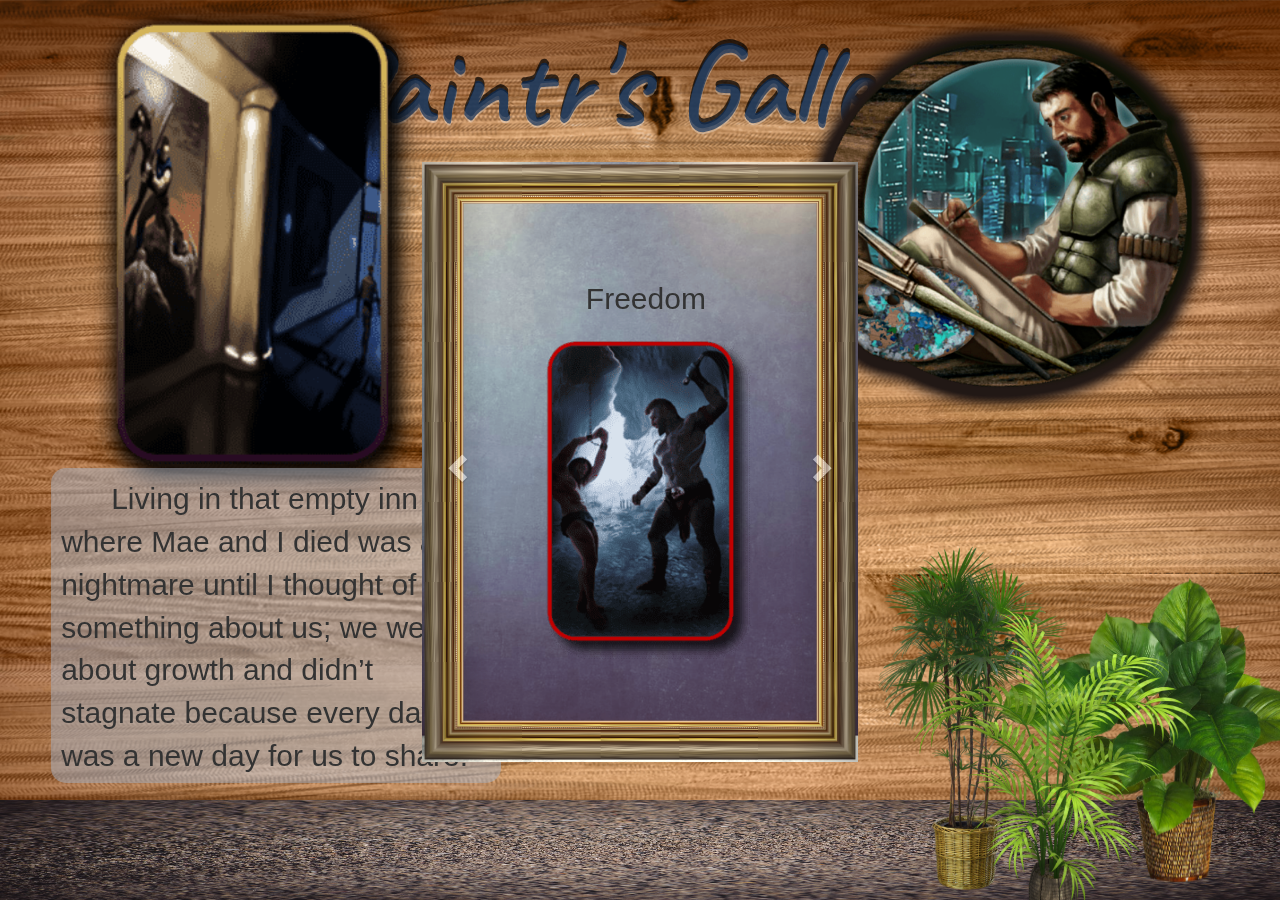
==== index.html @ 75ba1389 "Rename gallery.html to index.html" ====
<!DOCTYPE html>
<html>

<head>
    <title>Paintr's Gallery</title>

    <!-- Latest compiled and minified CSS -->
    <link rel="stylesheet" href="https://maxcdn.bootstrapcdn.com/bootstrap/3.4.1/css/bootstrap.min.css">

    <!-- SHELBYTE CODE CSS -->
    <link rel="stylesheet" href="gallery.css">

    <!-- jQuery library -->
    <script src="https://ajax.googleapis.com/ajax/libs/jquery/3.5.1/jquery.min.js"></script>

    <!-- Latest compiled JavaScript -->
    <script src="https://maxcdn.bootstrapcdn.com/bootstrap/3.4.1/js/bootstrap.min.js"></script>

    <!-- Google Fonts -->
    <link rel="preconnect" href="https://fonts.googleapis.com">
    <link rel="preconnect" href="https://fonts.gstatic.com" crossorigin>
    <link href="https://fonts.googleapis.com/css2?family=Caveat&display=swap" rel="stylesheet">

    <!-- TRADERSHAND FONTS -->
    <link rel="stylesheet" href="font.css">

    <!-- SHELBYTE CODE JS-->
    <script src="gallery.js"></script>
</head>

<body>
    <div class="container" id="floor">
        <div class="row" id="headerrow">
            <div class="engraving">
                <div id='header'>
                    <h1>Paintr's Gallery</h1>
                </div>
            </div>

            <div id="paintr">
                <img src="images/paintrinset.png" id="Paintr">
            </div>
        </div>

        <div class="row">

            <div class="col">
                <div id="Kadiza">
                    <img src="art/Kadizafull.png" id="KadizaImg">
                </div>
            </div>

            <div class="col">

                <img src="art/The_Gallery.png" id="TheGallery">
            </div>


            <div class="col">

                <div id="gallerytext">

                    <p> Living in that empty inn where Mae and I died was a nightmare until I thought of something about
                        us;
                        we
                        were
                        about growth and didn’t stagnate because every day was a new day for us to share. We lived in
                        the
                        moment;
                        the past was a memory and there was no promise of the future. Life was exciting and our love was
                        ecstasy. I
                        couldn’t let that die so I turned the inn where we died into a gallery… a light for Mae in the
                        darkness,
                        a
                        place of memory and life.</p>
                </div>

                <div id="gallerycarousel">

                    <!-- Slideshow container -->
                    <div id="myCarousel" class="carousel slide clearfix" data-ride="carousel">
                        <!-- Indicators -->
                        <div class="carousel-indicators">
                            <!--<div data-target="#myCarousel" data-slide-to="0" class="active"></div>
                        <div data-target="#myCarousel" data-slide-to="1"></div>
                        <div data-target="#myCarousel" data-slide-to="2"></div>-->
                        </div>

                        <!-- Wrapper for slides -->
                        <div class="carousel-inner">

                            <div class="item active">
                                <h2>Freedom</h2>
                                <img src="art/Freedom.png" alt="New York">
                                <div class="carousel-text">
                                    <h2>Freedom</h2>
                                    <p>There was a particular handler called Vardoc who picked me out as his special pet
                                        and
                                        I
                                        was
                                        the first to try out his newest instruments of pain. We’d been locked in a
                                        contest
                                        for
                                        years; he kept trying to break me and I wouldn’t give him the satisfaction.</p>
                                </div>
                            </div>

                            <div class="item">
                                <img src="art/Rage.png" alt="New York">
                                <div class="carousel-text">
                                    <h2>Rage</h2>
                                    <p>That night, I dreamed of the caves again. I was standing over a dead man with his
                                        bloody
                                        head
                                        in my hand. I picked it up and walked away with a deep sense of an injustice
                                        repaid.
                                    </p>

                                    <p>The dream haunted me for days and, when I could, I put it on canvas.</p>
                                </div>
                            </div>

                            <div class="item">

                                <img src="art/Alone.png" alt="Chicago">

                                <div class="carousel-text">
                                    <h2>Alone</h2>
                                    <p>We were pulling back in teams of two after a raid on a village and I wondered
                                        aloud,
                                        “Why
                                        do
                                        they fight?” I wasn’t expecting an answer but my partner drew close, “Perhaps to
                                        protect
                                        their homes.” I didn’t understand, “Home?” She glanced at me with sadness in her
                                        eyes,
                                        “Home
                                        is your family.” I still didn’t understand, “Family?” “Those you love.” “Love?”
                                        We
                                        walked on
                                        in thoughtful silence for a moment and her eyes were distant when she answered
                                        quietly,
                                        “It’s something worth dying for.” We continued walking then she paused and put a
                                        hand on
                                        my
                                        shoulder, “Worth living for.”</p>
                                </div>
                            </div>

                            <div class="item">
                                <img src="art/War.png" alt="New York">
                                <div class="carousel-text">
                                    <h2>War</h2>
                                    <p>A man was sitting next to me staring into his knife and I was wondering what he
                                        was
                                        seeing in
                                        it when he brought it up as if in salute; etched into the polished metal was an
                                        image of
                                        a
                                        woman. It was then that I saw the deep cut in his side, a deadly wound. I looked
                                        around
                                        for
                                        a medic because it looked like there was still time to save him but help was
                                        nowhere
                                        in
                                        sight. He was hanging on to life with all he had and the sad hunger in his eyes
                                        as
                                        he
                                        stared
                                        into his blade helped me understand what a warrior-slave told me once about
                                        love;
                                        the
                                        dying
                                        man was living for his mate.</p>
                                </div>
                            </div>

                            <div class="item">
                                <img src="art/Search.png" alt="New York">
                                <div class="carousel-text">
                                    <h2>Search</h2>
                                    <p>I was mercing on an ice world and the fighting was going against us. I lay for
                                        cover
                                        beside a
                                        dying man who spoke of home, a woman waiting for him and their dreams. There
                                        were
                                        tears
                                        in
                                        his eyes; I didn’t understand, “Why do you cry?” “Because she will when I don’t
                                        come
                                        home.”
                                        “Why?” “We love each other,” he whispered. When he died I took his head even
                                        though
                                        he
                                        wasn’t my kill and every night while we were on that planet I sat in my tent
                                        staring
                                        at
                                        his
                                        face, remembering the need in his eyes. I began to long for something in my life
                                        that I
                                        could care about, that would make me hunger for life more than I hungered to
                                        kill.
                                    </p>
                                </div>
                            </div>

                            <div class="item">
                                <img src="art/Strange_Days.png" alt="New York">
                                <div class="carousel-text">
                                    <h2>Strange Days</h2>
                                    <p>The Akkina learned fast and, within a month, I had a fighting force that repelled
                                        the
                                        invaders with minimal loss of life. The night the last invading ship left, fires
                                        were
                                        lit
                                        all around the world and the celebration began. Wine was passed around and, as
                                        the
                                        Akkina
                                        were singing and dancing, I started feeling strange, like I was being watched.
                                        Voices
                                        whispered in my head that I almost understood and, when I fell asleep, I drifted
                                        into a
                                        dream.</p>

                                    <p>Ships in the sky...</p>

                                    <p>People drop from them on ropes.</p>

                                    <p>Warriors with Galach eyes fight before a grove of trees.</p>

                                    <p>The fallen are taken up into the ships and flown away.</p>
                                </div>
                            </div>

                            <div class="item">
                                <img src="art/Flying.png" alt="New York">
                                <div class="carousel-text">
                                    <h2>Flying</h2>
                                    <p>I took to The Raptor and traveled. I didn’t care where I went or what I did as
                                        long
                                        as I
                                        was
                                        as far away from that fraggin’ old man as I could get. I visited many worlds
                                        with
                                        one
                                        question in mind, “Could I care for this land enough to die for it?” Many places
                                        touched
                                        me
                                        but none changed my life. I met many women; some made me wonder if I could make
                                        a
                                        home
                                        with
                                        them but I found no one I would share my life with.</p>
                                </div>
                            </div>

                            <div class="item">
                                <img src="art/Hunger.png" alt="New York">
                                <div class="carousel-text">
                                    <h2>Hunger</h2>
                                    <p>Endless water...</p>

                                    <p>The boat calls and I struggle to wait for the presence. Its call grows in
                                        intensity
                                        until
                                        it
                                        becomes too strong to resist. I start for the boat then an overpowering hunger
                                        makes
                                        me
                                        hesitate. I wait, watching for the presence to show itself as I fight the boat’s
                                        pull. A
                                        man
                                        appears in the distance, too far to see clearly. As he approaches I’m drawn to
                                        him.
                                        I’m
                                        torn, him... the boat... the need to hold myself together. When he’s close
                                        enough I
                                        look
                                        at
                                        him carefully. I’ll never forget him.</p>
                                </div>
                            </div>

                            <div class="item">
                                <img src="art/Much_to_Do.png" alt="New York">
                                <div class="carousel-text">
                                    <h2>Much to Do</h2>
                                    <p>“Elen Tolit is a slaver world, the greatest.” I got to the point, “Ever sold to
                                        Septra?”
                                        His
                                        suspicion returned, “Why?” I gave him a greedy look, “I hear they pay top for
                                        fighters.”
                                        The
                                        hardness left his eyes and he returned my avaricious smile, “We’ve grown rich
                                        off
                                        Septra.”
                                    </p>

                                    <p>When the slaving party went out I killed them and the crew, cut off the heads of
                                        everyone
                                        with red eyes and piled them up outside their ship.</p>
                                </div>
                            </div>

                            <div class="item">
                                <img src="art/Moonpath.png" alt="New York">
                                <div class="carousel-text">
                                    <h2>Moonpath</h2>
                                    <p>We walked together in silence then, after a time, I asked her where we were
                                        going.
                                        Her
                                        gaze
                                        was beyond the horizon when she murmured, “Following the moonpath.” We walked
                                        with
                                        our
                                        thoughts, following the track of the moon along a wooded path, until we came to
                                        a
                                        beach
                                        where the warm moonglow laid out an amber blanket on the sand and played in the
                                        water.
                                        Mae
                                        dropped her clothes and waded through the radiance until it covered her
                                        shoulders; I
                                        went to
                                        her. Her honey-gold hair flowed around us and her limpid, sea-grey eyes shone in
                                        the
                                        soft
                                        gilded light. I gently wrapped my arms around her, turned a deaf ear to my fears
                                        and
                                        whispered, “Mae, I love you.” She pressed her soft, warm lips against mine and
                                        murmured,
                                        “You are my love, Paintr.” I felt a sense of belonging... oneness... completion.
                                        The
                                        stars
                                        sang with my heart.</p>
                                </div>
                            </div>

                            <div class="item">
                                <img src="art/Retribution.png" alt="New York">
                                <div class="carousel-text">
                                    <h2>Retribution</h2>
                                    <p>That night, I dreamed of the caves again. I was standing over a dead man with his
                                        bloody
                                        head
                                        in my hand. I picked it up and walked away with a deep sense of an injustice
                                        repaid.
                                    </p>

                                    <p>The dream haunted me for days and, when I could, I put it on canvas.</p>
                                </div>
                            </div>

                            <div class="item">
                                <img src="art/Revenge.png" alt="New York">
                                <div class="carousel-text">
                                    <h2>Revenge</h2>
                                    <p>...that night, I had a haunting dream. The man and woman from the med unit were
                                        surrounded by
                                        a group of armed people with blood-red eyes. They were outnumbered in the fight
                                        that
                                        started, the woman fell and her sword flew up into the air. When the man saw the
                                        sword
                                        he
                                        cut his way to her side and was killed, too.</p>

                                    <p>When I woke up I went to the studio and painted the disturbing dream and I was
                                        proud
                                        to
                                        sign
                                        it Catamount because it was my best work yet.</p>
                                </div>
                            </div>

                            <div class="item">
                                <img src="art/Birth_of_Freedom.png" alt="New York">
                                <div class="carousel-text">
                                    <h2>Birth of Freedom</h2>
                                    <p>"I heard guards talking outside the warrior’s door. “What about this one?” one of
                                        them
                                        asked.
                                        The other voice answered, “No, runt. Next.” I didn’t have to see who was
                                        talking; I
                                        knew
                                        Vardoc’s voice all too well. A moment later I heard a shout from your mate’s
                                        cell,
                                        “Get
                                        out,
                                        scum!” Vardoc growled, “I choose, I get.” I barely heard her say, “Touch me and
                                        die.” It
                                        got
                                        quiet then I heard Vardoc howl in pain and after, the snap of his whip. I didn’t
                                        hear a
                                        sound from her while the whip kept cracking then she shouted, “We are
                                        Galloglach!”
                                        Shortly
                                        after, Vardoc was talking with someone outside her door. The new voice asked why
                                        the
                                        warrior
                                        woman was dead and Vardoc answered, “She try kill me; I kill her.”‘“</p>
                                </div>
                            </div>

                            <div class="item">
                                <img src="art/Abyss.png" alt="Chania">
                                <div class="carousel-text">
                                    <h2>Abyss</h2>
                                    <p>I run through blood-slick tunnels searching for Vardoc’s whip. Hands reach out
                                        from
                                        the
                                        rock,
                                        clawing at me, and faces push out of them, screaming. I come to a dead end and
                                        can’t
                                        turn
                                        back because the grasping hands tear at me and pin me against the wall. I break
                                        free
                                        of
                                        them
                                        and start to climb. The hands keep pulling at me but I keep going. Blood from my
                                        torn
                                        hands
                                        runs down my arm and drips into my eyes but I don’t stop until I can no longer
                                        hold
                                        on.
                                        I
                                        find a ledge to rest on and the hands stop reaching for me. I hear a sound and
                                        someone
                                        falls
                                        past me.</p>

                                    <p>I stare down into Mae’s sad, grey eyes until she’s swallowed up by the dark
                                        abyss.
                                    </p>
                                </div>
                            </div>

                            <div class="item">
                                <img src="art/Strange_Brew.png" alt="New York">
                                <div class="carousel-text">
                                    <h2>Strange Brew</h2>
                                    <p>“She’ll grow old while you remain unchanged. She’ll die and you’ll continue to
                                        live
                                        on.”
                                        “Or
                                        she could take the potion too,” I murmured. I didn’t need to think about it, I
                                        needed
                                        Mae,
                                        “Give it to me.”</p>

                                    <p>I stand on the shore of the Otherworld and when I feel the pull of the boat I’m
                                        torn
                                        away. I
                                        fight for focus as images fly past me, then I fall into madness.</p>

                                    <p>~ ∴ ~</p>

                                    <p>I awake to a dream of war. The enemy is a horror... brutal, reeking of death. One
                                        war
                                        follows
                                        another. I’m swept away in an eternity of bloodshed and my mind struggles for a
                                        hold
                                        on
                                        reality.</p>

                                    <p>~ ∴ ~</p>

                                    <p>Mae’s beautiful grey eyes fill my vision but there is no recognition in them.</p>
                                </div>
                            </div>









                            <div class="item">
                                <img src="art/Freedoms_End.png" alt="New York">
                                <div class="carousel-text">
                                    <h2>Freedom's End</h2>
                                    <p>“Sáraigh, what if we lose each other?” she asked with an agonized whisper. With
                                        promise
                                        in my
                                        voice and my eyes I said, “I had a dream…”</p>

                                    <p>I don’t know how long I sail that still sea; the sun doesn’t move and the sea
                                        doesn’t
                                        change.... then I hear water crashing on rocks. It’s too dark to see them and I
                                        think I
                                        might run up on them. Suddenly, a distant light pierces the darkness. I wonder
                                        if
                                        it’s a
                                        beacon and make for it...</p>

                                    <p>...Mae rested her head on my shoulder and I wrapped my arms around her with a
                                        whispered,
                                        “No
                                        matter what happens, love, even death can’t keep us apart… I will always look
                                        for
                                        you
                                        and I
                                        will always find you. We are one you and I.”</p>
                                </div>
                            </div>

                        </div>

                        <!-- Left and right controls -->
                        <a class="left carousel-control" href="#myCarousel" data-slide="prev">
                            <span class="glyphicon glyphicon-chevron-left"></span>
                            <span class="sr-only">Previous</span>
                        </a>
                        <a class="right carousel-control" href="#myCarousel" data-slide="next">
                            <span class="glyphicon glyphicon-chevron-right"></span>
                            <span class="sr-only">Next</span>
                        </a>
                    </div>
                </div>


            </div>

            <div id="col">
                <div id="plants">
                    <img src="images/kisspng-albizia-julibrissin-leaf-plant-philodendron-bipinn-potted-plants-5a74284620d6e3.8761789815175619261345.png" id="galleryplant1">
                    <img src="images/kisspng-flowerpot-houseplant-garden-potted-palm-trees-5a6b81b8e30374.3594381415169950009299.png" id="galleryplant2">
                    <img src="images/kisspng-houseplant-flowerpot-indoor-potted-plants-5a70ffb992d696.1681502415173549376015.png" id="galleryplant3">
                </div>
            </div>





        </div>

    </div>


</body>

</html>
---- gallery.css ----
/* FONTS */


@font-face {
  font-family: 'Aladin';
  src: url('http://tradershand.com/fonts/Aladin-Regular.eot');
  src: url('http://tradershand.com/fonts/Aladin-Regular.eot?#iefix') format('embedded-opentype'),
      url('http://tradershand.com/fonts/Aladin-Regular.woff2') format('woff2'),
      url('http://tradershand.com/fonts/Aladin-Regular.woff') format('woff'),
      url('http://tradershand.com/fonts/Aladin-Regular.ttf') format('truetype'),
      url('http://tradershand.com/fonts/Aladin-Regular.svg#Aladin-Regular') format('svg');
  font-weight: normal;
  font-style: normal;
  font-display: swap;
}

@font-face {
  font-family: 'Amali';
  src: url('http://tradershand.com/fonts/Amali.eot');
  src: url('http://tradershand.com/fonts/Amali.eot?#iefix') format('embedded-opentype'),
      url('http://tradershand.com/fonts/Amali.woff2') format('woff2'),
      url('http://tradershand.com/fonts/Amali.woff') format('woff'),
      url('http://tradershand.com/fonts/Amali.ttf') format('truetype'),
      url('http://tradershand.com/fonts/Amali.svg#Amali') format('svg');
  font-weight: normal;
  font-style: normal;
  font-display: swap;
}

@font-face {
  font-family: 'Annie Use Your Telescope';
  src: url('http://tradershand.com/fonts/AnnieUseYourTelescope-Regular.eot');
  src: url('http://tradershand.com/fonts/AnnieUseYourTelescope-Regular.eot?#iefix') format('embedded-opentype'),
      url('http://tradershand.com/fonts/AnnieUseYourTelescope-Regular.woff2') format('woff2'),
      url('http://tradershand.com/fonts/AnnieUseYourTelescope-Regular.woff') format('woff'),
      url('http://tradershand.com/fonts/AnnieUseYourTelescope-Regular.ttf') format('truetype'),
      url('http://tradershand.com/fonts/AnnieUseYourTelescope-Regular.svg#AnnieUseYourTelescope-Regular') format('svg');
  font-weight: normal;
  font-style: normal;
  font-display: swap;
}

@font-face {
  font-family: 'Austina';
  src: url('http://tradershand.com/fonts/Austina.eot');
  src: url('http://tradershand.com/fonts/Austina.eot?#iefix') format('embedded-opentype'),
      url('http://tradershand.com/fonts/Austina.woff2') format('woff2'),
      url('http://tradershand.com/fonts/Austina.woff') format('woff'),
      url('http://tradershand.com/fonts/Austina.ttf') format('truetype'),
      url('http://tradershand.com/fonts/Austina.svg#Austina') format('svg');
  font-weight: normal;
  font-style: normal;
  font-display: swap;
}

@font-face {
  font-family: 'Baskervville';
  src: url('http://tradershand.com/fonts/Baskervville-Regular.eot');
  src: url('http://tradershand.com/fonts/Baskervville-Regular.eot?#iefix') format('embedded-opentype'),
      url('http://tradershand.com/fonts/Baskervville-Regular.woff2') format('woff2'),
      url('http://tradershand.com/fonts/Baskervville-Regular.woff') format('woff'),
      url('http://tradershand.com/fonts/Baskervville-Regular.ttf') format('truetype'),
      url('http://tradershand.com/fonts/Baskervville-Regular.svg#Baskervville-Regular') format('svg');
  font-weight: normal;
  font-style: normal;
  font-display: swap;
}

@font-face {
  font-family: 'Cambridge';
  src: url('http://tradershand.com/fonts/CambridgeMedium.eot');
  src: url('http://tradershand.com/fonts/CambridgeMedium.eot?#iefix') format('embedded-opentype'),
      url('http://tradershand.com/fonts/CambridgeMedium.woff2') format('woff2'),
      url('http://tradershand.com/fonts/CambridgeMedium.woff') format('woff'),
      url('http://tradershand.com/fonts/CambridgeMedium.ttf') format('truetype'),
      url('http://tradershand.com/fonts/CambridgeMedium.svg#CambridgeMedium') format('svg');
  font-weight: 500;
  font-style: normal;
  font-display: swap;
}

@font-face {
  font-family: 'Charm';
  src: url('http://tradershand.com/fonts/Charm-Regular.eot');
  src: url('http://tradershand.com/fonts/Charm-Regular.eot?#iefix') format('embedded-opentype'),
      url('http://tradershand.com/fonts/Charm-Regular.woff2') format('woff2'),
      url('http://tradershand.com/fonts/Charm-Regular.woff') format('woff'),
      url('http://tradershand.com/fonts/Charm-Regular.ttf') format('truetype'),
      url('http://tradershand.com/fonts/Charm-Regular.svg#Charm-Regular') format('svg');
  font-weight: normal;
  font-style: normal;
  font-display: swap;
}

@font-face {
  font-family: 'Chilanka';
  src: url('http://tradershand.com/fonts/Chilanka-Regular.eot');
  src: url('http://tradershand.com/fonts/Chilanka-Regular.eot?#iefix') format('embedded-opentype'),
      url('http://tradershand.com/fonts/Chilanka-Regular.woff2') format('woff2'),
      url('http://tradershand.com/fonts/Chilanka-Regular.woff') format('woff'),
      url('http://tradershand.com/fonts/Chilanka-Regular.ttf') format('truetype'),
      url('http://tradershand.com/fonts/Chilanka-Regular.svg#Chilanka-Regular') format('svg');
  font-weight: normal;
  font-style: normal;
  font-display: swap;
}

@font-face {
  font-family: 'Covered By Your Grace';
  src: url('http://tradershand.com/fonts/CoveredByYourGrace.eot');
  src: url('http://tradershand.com/fonts/CoveredByYourGrace.eot?#iefix') format('embedded-opentype'),
      url('http://tradershand.com/fonts/CoveredByYourGrace.woff2') format('woff2'),
      url('http://tradershand.com/fonts/CoveredByYourGrace.woff') format('woff'),
      url('http://tradershand.com/fonts/CoveredByYourGrace.ttf') format('truetype'),
      url('http://tradershand.com/fonts/CoveredByYourGrace.svg#CoveredByYourGrace') format('svg');
  font-weight: normal;
  font-style: normal;
  font-display: swap;
}

@font-face {
  font-family: 'Dancing Script';
  src: url('http://tradershand.com/fonts/DancingScript.eot');
  src: url('http://tradershand.com/fonts/DancingScript.eot?#iefix') format('embedded-opentype'),
      url('http://tradershand.com/fonts/DancingScript.woff2') format('woff2'),
      url('http://tradershand.com/fonts/DancingScript.woff') format('woff'),
      url('http://tradershand.com/fonts/DancingScript.ttf') format('truetype'),
      url('http://tradershand.com/fonts/DancingScript.svg#DancingScript') format('svg');
  font-weight: normal;
  font-style: normal;
  font-display: swap;
}

@font-face {
  font-family: 'Eagle Lake';
  src: url('http://tradershand.com/fonts/EagleLake-Regular.eot');
  src: url('http://tradershand.com/fonts/EagleLake-Regular.eot?#iefix') format('embedded-opentype'),
      url('http://tradershand.com/fonts/EagleLake-Regular.woff2') format('woff2'),
      url('http://tradershand.com/fonts/EagleLake-Regular.woff') format('woff'),
      url('http://tradershand.com/fonts/EagleLake-Regular.ttf') format('truetype'),
      url('http://tradershand.com/fonts/EagleLake-Regular.svg#EagleLake-Regular') format('svg');
  font-weight: normal;
  font-style: normal;
  font-display: swap;
}

@font-face {
  font-family: 'Gondola SD';
  src: url('http://tradershand.com/fonts/GondolaSD.eot');
  src: url('http://tradershand.com/fonts/GondolaSD.eot?#iefix') format('embedded-opentype'),
      url('http://tradershand.com/fonts/GondolaSD.woff2') format('woff2'),
      url('http://tradershand.com/fonts/GondolaSD.woff') format('woff'),
      url('http://tradershand.com/fonts/GondolaSD.ttf') format('truetype'),
      url('http://tradershand.com/fonts/GondolaSD.svg#GondolaSD') format('svg');
  font-weight: normal;
  font-style: normal;
  font-display: swap;
}

@font-face {
  font-family: 'Gothic Ultra';
  src: url('http://tradershand.com/fonts/GothicUltra.eot');
  src: url('http://tradershand.com/fonts/GothicUltra.eot?#iefix') format('embedded-opentype'),
      url('http://tradershand.com/fonts/GothicUltra.woff2') format('woff2'),
      url('http://tradershand.com/fonts/GothicUltra.woff') format('woff'),
      url('http://tradershand.com/fonts/GothicUltra.ttf') format('truetype'),
      url('http://tradershand.com/fonts/GothicUltra.svg#GothicUltra') format('svg');
  font-weight: normal;
  font-style: normal;
  font-display: swap;
}

@font-face {
  font-family: 'Goudy Old Style';
  src: url('http://tradershand.com/fonts/GoudyOldStyleT-Regular.eot');
  src: url('http://tradershand.com/fonts/GoudyOldStyleT-Regular.eot?#iefix') format('embedded-opentype'),
      url('http://tradershand.com/fonts/GoudyOldStyleT-Regular.woff2') format('woff2'),
      url('http://tradershand.com/fonts/GoudyOldStyleT-Regular.woff') format('woff'),
      url('http://tradershand.com/fonts/GoudyOldStyleT-Regular.ttf') format('truetype'),
      url('http://tradershand.com/fonts/GoudyOldStyleT-Regular.svg#GoudyOldStyleT-Regular') format('svg');
  font-weight: 300;
  font-style: normal;
  font-display: swap;
}

@font-face {
  font-family: 'Handlee';
  src: url('http://tradershand.com/fonts/Handlee-Regular.eot');
  src: url('http://tradershand.com/fonts/Handlee-Regular.eot?#iefix') format('embedded-opentype'),
      url('http://tradershand.com/fonts/Handlee-Regular.woff2') format('woff2'),
      url('http://tradershand.com/fonts/Handlee-Regular.woff') format('woff'),
      url('http://tradershand.com/fonts/Handlee-Regular.ttf') format('truetype'),
      url('http://tradershand.com/fonts/Handlee-Regular.svg#Handlee-Regular') format('svg');
  font-weight: normal;
  font-style: normal;
  font-display: swap;
}

@font-face {
  font-family: 'Kaushan Script';
  src: url('http://tradershand.com/fonts/KaushanScript-Regular.eot');
  src: url('http://tradershand.com/fonts/KaushanScript-Regular.eot?#iefix') format('embedded-opentype'),
      url('http://tradershand.com/fonts/KaushanScript-Regular.woff2') format('woff2'),
      url('http://tradershand.com/fonts/KaushanScript-Regular.woff') format('woff'),
      url('http://tradershand.com/fonts/KaushanScript-Regular.ttf') format('truetype'),
      url('http://tradershand.com/fonts/KaushanScript-Regular.svg#KaushanScript-Regular') format('svg');
  font-weight: normal;
  font-style: normal;
  font-display: swap;
}

@font-face {
  font-family: 'MedievalSharp';
  src: url('http://tradershand.com/fonts/MedievalSharp.eot');
  src: url('http://tradershand.com/fonts/MedievalSharp.eot?#iefix') format('embedded-opentype'),
      url('http://tradershand.com/fonts/MedievalSharp.woff2') format('woff2'),
      url('http://tradershand.com/fonts/MedievalSharp.woff') format('woff'),
      url('http://tradershand.com/fonts/MedievalSharp.ttf') format('truetype'),
      url('http://tradershand.com/fonts/MedievalSharp.svg#MedievalSharp') format('svg');
  font-weight: 500;
  font-style: normal;
  font-display: swap;
}

@font-face {
  font-family: 'Merienda';
  src: url('http://tradershand.com/fonts/Merienda-Regular.eot');
  src: url('http://tradershand.com/fonts/Merienda-Regular.eot?#iefix') format('embedded-opentype'),
      url('http://tradershand.com/fonts/Merienda-Regular.woff2') format('woff2'),
      url('http://tradershand.com/fonts/Merienda-Regular.woff') format('woff'),
      url('http://tradershand.com/fonts/Merienda-Regular.ttf') format('truetype'),
      url('http://tradershand.com/fonts/Merienda-Regular.svg#Merienda-Regular') format('svg');
  font-weight: bold;
  font-style: normal;
  font-display: swap;
}

@font-face {
  font-family: 'Montez';
  src: url('http://tradershand.com/fonts/Montez-Regular.eot');
  src: url('http://tradershand.com/fonts/Montez-Regular.eot?#iefix') format('embedded-opentype'),
      url('http://tradershand.com/fonts/Montez-Regular.woff2') format('woff2'),
      url('http://tradershand.com/fonts/Montez-Regular.woff') format('woff'),
      url('http://tradershand.com/fonts/Montez-Regular.ttf') format('truetype'),
      url('http://tradershand.com/fonts/Montez-Regular.svg#Montez-Regular') format('svg');
  font-weight: normal;
  font-style: normal;
  font-display: swap;
}

@font-face {
  font-family: 'Nova Cut';
  src: url('http://tradershand.com/fonts/NovaCut.eot');
  src: url('http://tradershand.com/fonts/NovaCut.eot?#iefix') format('embedded-opentype'),
      url('http://tradershand.com/fonts/NovaCut.woff2') format('woff2'),
      url('http://tradershand.com/fonts/NovaCut.woff') format('woff'),
      url('http://tradershand.com/fonts/NovaCut.ttf') format('truetype'),
      url('http://tradershand.com/fonts/NovaCut.svg#NovaCut') format('svg');
  font-weight: normal;
  font-style: normal;
  font-display: swap;
}

@font-face {
  font-family: 'Nova Oval';
  src: url('http://tradershand.com/fonts/NovaOval.eot');
  src: url('http://tradershand.com/fonts/NovaOval.eot?#iefix') format('embedded-opentype'),
      url('http://tradershand.com/fonts/NovaOval.woff2') format('woff2'),
      url('http://tradershand.com/fonts/NovaOval.woff') format('woff'),
      url('http://tradershand.com/fonts/NovaOval.ttf') format('truetype'),
      url('http://tradershand.com/fonts/NovaOval.svg#NovaOval') format('svg');
  font-weight: normal;
  font-style: normal;
  font-display: swap;
}

@font-face {
  font-family: 'Nova Round';
  src: url('http://tradershand.com/fonts/NovaRound.eot');
  src: url('http://tradershand.com/fonts/NovaRound.eot?#iefix') format('embedded-opentype'),
      url('http://tradershand.com/fonts/NovaRound.woff2') format('woff2'),
      url('http://tradershand.com/fonts/NovaRound.woff') format('woff'),
      url('http://tradershand.com/fonts/NovaRound.ttf') format('truetype'),
      url('http://tradershand.com/fonts/NovaRound.svg#NovaRound') format('svg');
  font-weight: normal;
  font-style: normal;
  font-display: swap;
}

@font-face {
  font-family: 'Nova Slim';
  src: url('http://tradershand.com/fonts/NovaSlim.eot');
  src: url('http://tradershand.com/fonts/NovaSlim.eot?#iefix') format('embedded-opentype'),
      url('http://tradershand.com/fonts/NovaSlim.woff2') format('woff2'),
      url('http://tradershand.com/fonts/NovaSlim.woff') format('woff'),
      url('http://tradershand.com/fonts/NovaSlim.ttf') format('truetype'),
      url('http://tradershand.com/fonts/NovaSlim.svg#NovaSlim') format('svg');
  font-weight: normal;
  font-style: normal;
  font-display: swap;
}

@font-face {
  font-family: 'Old Standard TT';
  src: url('http://tradershand.com/fonts/OldStandardTT-Regular.eot');
  src: url('http://tradershand.com/fonts/OldStandardTT-Regular.eot?#iefix') format('embedded-opentype'),
      url('http://tradershand.com/fonts/OldStandardTT-Regular.woff2') format('woff2'),
      url('http://tradershand.com/fonts/OldStandardTT-Regular.woff') format('woff'),
      url('http://tradershand.com/fonts/OldStandardTT-Regular.ttf') format('truetype'),
      url('http://tradershand.com/fonts/OldStandardTT-Regular.svg#OldStandardTT-Regular') format('svg');
  font-weight: normal;
  font-style: normal;
  font-display: swap;
}

@font-face {
  font-family: 'Ritalin';
  src: url('http://tradershand.com/fonts/Ritalin.eot');
  src: url('http://tradershand.com/fonts/Ritalin.eot?#iefix') format('embedded-opentype'),
      url('http://tradershand.com/fonts/Ritalin.woff2') format('woff2'),
      url('http://tradershand.com/fonts/Ritalin.woff') format('woff'),
      url('http://tradershand.com/fonts/Ritalin.ttf') format('truetype'),
      url('http://tradershand.com/fonts/Ritalin.svg#Ritalin') format('svg');
  font-weight: normal;
  font-style: normal;
  font-display: swap;
}

@font-face {
  font-family: 'Salsa';
  src: url('http://tradershand.com/fonts/Salsa-Regular.eot');
  src: url('http://tradershand.com/fonts/Salsa-Regular.eot?#iefix') format('embedded-opentype'),
      url('http://tradershand.com/fonts/Salsa-Regular.woff2') format('woff2'),
      url('http://tradershand.com/fonts/Salsa-Regular.woff') format('woff'),
      url('http://tradershand.com/fonts/Salsa-Regular.ttf') format('truetype'),
      url('http://tradershand.com/fonts/Salsa-Regular.svg#Salsa-Regular') format('svg');
  font-weight: normal;
  font-style: normal;
  font-display: swap;
}

@font-face {
  font-family: 'Schoolbell';
  src: url('http://tradershand.com/fonts/Schoolbell-Regular.eot');
  src: url('http://tradershand.com/fonts/Schoolbell-Regular.eot?#iefix') format('embedded-opentype'),
      url('http://tradershand.com/fonts/Schoolbell-Regular.woff2') format('woff2'),
      url('http://tradershand.com/fonts/Schoolbell-Regular.woff') format('woff'),
      url('http://tradershand.com/fonts/Schoolbell-Regular.ttf') format('truetype'),
      url('http://tradershand.com/fonts/Schoolbell-Regular.svg#Schoolbell-Regular') format('svg');
  font-weight: normal;
  font-style: normal;
  font-display: swap;
}

@font-face {
  font-family: 'Sedgwick Ave';
  src: url('http://tradershand.com/fonts/SedgwickAve-Regular.eot');
  src: url('http://tradershand.com/fonts/SedgwickAve-Regular.eot?#iefix') format('embedded-opentype'),
      url('http://tradershand.com/fonts/SedgwickAve-Regular.woff2') format('woff2'),
      url('http://tradershand.com/fonts/SedgwickAve-Regular.woff') format('woff'),
      url('http://tradershand.com/fonts/SedgwickAve-Regular.ttf') format('truetype'),
      url('http://tradershand.com/fonts/SedgwickAve-Regular.svg#SedgwickAve-Regular') format('svg');
  font-weight: normal;
  font-style: normal;
  font-display: swap;
}

@font-face {
  font-family: 'Simonetta';
  src: url('http://tradershand.com/fonts/Simonetta-Regular.eot');
  src: url('http://tradershand.com/fonts/Simonetta-Regular.eot?#iefix') format('embedded-opentype'),
      url('http://tradershand.com/fonts/Simonetta-Regular.woff2') format('woff2'),
      url('http://tradershand.com/fonts/Simonetta-Regular.woff') format('woff'),
      url('http://tradershand.com/fonts/Simonetta-Regular.ttf') format('truetype'),
      url('http://tradershand.com/fonts/Simonetta-Regular.svg#Simonetta-Regular') format('svg');
  font-weight: normal;
  font-style: normal;
  font-display: swap;
}

@font-face {
  font-family: 'Sorts Mill Goudy';
  src: url('http://tradershand.com/fonts/SortsMillGoudy-Regular.eot');
  src: url('http://tradershand.com/fonts/SortsMillGoudy-Regular.eot?#iefix') format('embedded-opentype'),
      url('http://tradershand.com/fonts/SortsMillGoudy-Regular.woff2') format('woff2'),
      url('http://tradershand.com/fonts/SortsMillGoudy-Regular.woff') format('woff'),
      url('http://tradershand.com/fonts/SortsMillGoudy-Regular.ttf') format('truetype'),
      url('http://tradershand.com/fonts/SortsMillGoudy-Regular.svg#SortsMillGoudy-Regular') format('svg');
  font-weight: normal;
  font-style: normal;
  font-display: swap;
}

@font-face {
  font-family: 'Theano Modern';
  src: url('http://tradershand.com/fonts/TheanoModern-Regular.eot');
  src: url('http://tradershand.com/fonts/TheanoModern-Regular.eot?#iefix') format('embedded-opentype'),
      url('http://tradershand.com/fonts/TheanoModern-Regular.woff2') format('woff2'),
      url('http://tradershand.com/fonts/TheanoModern-Regular.woff') format('woff'),
      url('http://tradershand.com/fonts/TheanoModern-Regular.ttf') format('truetype'),
      url('http://tradershand.com/fonts/TheanoModern-Regular.svg#TheanoModern-Regular') format('svg');
  font-weight: normal;
  font-style: normal;
  font-display: swap;
}

@font-face {
  font-family: 'The Girl Next Door';
  src: url('http://tradershand.com/fonts/TheGirlNextDoor.eot');
  src: url('http://tradershand.com/fonts/TheGirlNextDoor.eot?#iefix') format('embedded-opentype'),
      url('http://tradershand.com/fonts/TheGirlNextDoor.woff2') format('woff2'),
      url('http://tradershand.com/fonts/TheGirlNextDoor.woff') format('woff'),
      url('http://tradershand.com/fonts/TheGirlNextDoor.ttf') format('truetype'),
      url('http://tradershand.com/fonts/TheGirlNextDoor.svg#TheGirlNextDoor') format('svg');
  font-weight: normal;
  font-style: normal;
  font-display: swap;
}

@font-face {
  font-family: 'Yataghan';
  src: url('http://tradershand.com/fonts/Yataghan.eot');
  src: url('http://tradershand.com/fonts/Yataghan.eot?#iefix') format('embedded-opentype'),
      url('http://tradershand.com/fonts/Yataghan.woff2') format('woff2'),
      url('http://tradershand.com/fonts/Yataghan.woff') format('woff'),
      url('http://tradershand.com/fonts/Yataghan.ttf') format('truetype'),
      url('http://tradershand.com/fonts/Yataghan.svg#Yataghan') format('svg');
  font-weight: normal;
  font-style: normal;
  font-display: swap;
}















/* --------------------------- PAINTR'S GALLERY PAGE------------------------ */

body {
    background-image: url("images/galbg.png");
    background-position: top center;
    background-repeat: no-repeat;
    background-attachment: fixed;
    background-size:cover;
    overflow: auto;
    text-align: left;
}

#floor {
  background-image: url("images/floor-g07c36acbc_1920.jpg");
  background-repeat:no-repeat;
  background-size: 100vw 100px;
  background-position:bottom;
  background-attachment: fixed;
  position: fixed;
  height: 100vh;
}

h1 {
    text-align: center;
    font-family: 'Caveat', cursive;
    font-size: 120px;
    font-weight:600;
    background: url(/images/seamless-wood-texture-for-photoshop.jpg);
}

h2 {
    text-align: center;
}

p {
    text-indent: 50px;
}

.container {
  width: 100%;
}

/*GALLERY HEADER*/

#header {
    color: rgba(6, 42, 88, 0.671);
    text-shadow: 0px 2px 0px rgba(255,255,255,.3), 0px -4px 0px rgba(0,0,0,.7);
    text-align: center;
    font-family: 'Caveat', cursive;
    
}

#paintr {
  position: fixed;
  height: 100vh;
  right: 5%;
  top: 2%;
  padding-left: 3%;
  
}

#Paintr {
  height: 400px;
}

#Kadiza {
  margin-left: 18%;
  position: fixed;
  bottom: 5px;
}

#KadizaImg {
    height: 650px;
}

#thegalleryphoto {
    position: relative;
    left: 0;
    top: 0;
}

#TheGallery {
  position: absolute;
  height: 500px;
  margin-left: 7%;
  top: 0;
}

#gallerytext {
  background-color:rgba(168, 178, 192, 0.513);
  overflow: auto;
  height:35%;
  max-width: 450px;
  font-size: 30px;
  padding: 10px;
  border-radius: 15px;
  float: left;
  position:fixed;
  top: 52%;
  left: 4%;
}

#gallery {
    text-align: left;
    color: black;
    overflow: auto;
    font-family: "Covered In Your Grace", cursive;
}

#plants {
right: 0%;
max-width: 400px;
position: absolute;
}

#galleryplant1 {
  width: 25%;
  position: fixed;
  right: -3%;
  bottom: 2%;
}

#galleryplant2 {
  width: 20%;
  position: fixed;
  right: 14%;
  bottom: -3%;
}

#galleryplant3 {
  width: 25%;
  position: fixed;
  right: 5%;
  bottom: -7%;
}

.clearfix {
    overflow: auto;
  }

/* GALLERY CAROUSEL */
img {
    float: left;
}

.carousel {
  margin-right: 33%;
  margin-left:33%;
  position: absolute;
  top: 18%;
}

.carousel-inner {
    background-image: url("images/wepik-202192-204552.png");
    background-size: cover;
    background-position:top center;
    background-repeat: no-repeat;
    background-attachment:fixed;
    height: 600px;
    overflow: auto;
    border:100px solid transparent;
    border-image: url("./images/Square_Frame_PNG_Clipart.png") 35% round;
    width: 100%;
}

.carousel-text {
    font-size: 30px;
    text-indent: 50px;
}

.item {
    padding-left: 5%;

}

/* GALLERY FRAME SCROLLBAR */
/* width */
::-webkit-scrollbar {
    width: 5px;
    border-radius: 4px;
  }
  
  /* Track */
  ::-webkit-scrollbar-track {
    background:rgba(255, 255, 255, 0); 
  }
   
  /* Handle */
  ::-webkit-scrollbar-thumb {
    background: rgba(203, 203, 224, 0.671); 
  }
  
  /* Handle on hover */
  ::-webkit-scrollbar-thumb:hover {
    background: rgba(123, 123, 144, 0.808); 
  }


/* BODY SCROLLBAR */
body::-webkit-scrollbar {
    width: 12px;               /* width of the entire scrollbar */
  }
  
  body::-webkit-scrollbar-track {
    background: rgba(255, 255, 255, 0);        /* color of the tracking area */
  }
  
  body::-webkit-scrollbar-thumb {
    background-color: rgba(203, 203, 224, 0.808);    /* color of the scroll thumb */
    border-radius: 20px;       /* roundness of the scroll thumb */
    border: 3px solid rgba(255, 255, 255, 0);  /* creates padding around scroll thumb */
  }
---- font.css ----
@font-face {
    font-family: 'Aladin';
    src: url('http://tradershand.com/fonts/Aladin-Regular.eot');
    src: url('http://tradershand.com/fonts/Aladin-Regular.eot?#iefix') format('embedded-opentype'),
        url('http://tradershand.com/fonts/Aladin-Regular.woff2') format('woff2'),
        url('http://tradershand.com/fonts/Aladin-Regular.woff') format('woff'),
        url('http://tradershand.com/fonts/Aladin-Regular.ttf') format('truetype'),
        url('http://tradershand.com/fonts/Aladin-Regular.svg#Aladin-Regular') format('svg');
    font-weight: normal;
    font-style: normal;
    font-display: swap;
}

@font-face {
    font-family: 'Amali';
    src: url('http://tradershand.com/fonts/Amali.eot');
    src: url('http://tradershand.com/fonts/Amali.eot?#iefix') format('embedded-opentype'),
        url('http://tradershand.com/fonts/Amali.woff2') format('woff2'),
        url('http://tradershand.com/fonts/Amali.woff') format('woff'),
        url('http://tradershand.com/fonts/Amali.ttf') format('truetype'),
        url('http://tradershand.com/fonts/Amali.svg#Amali') format('svg');
    font-weight: normal;
    font-style: normal;
    font-display: swap;
}

@font-face {
    font-family: 'Annie Use Your Telescope';
    src: url('http://tradershand.com/fonts/AnnieUseYourTelescope-Regular.eot');
    src: url('http://tradershand.com/fonts/AnnieUseYourTelescope-Regular.eot?#iefix') format('embedded-opentype'),
        url('http://tradershand.com/fonts/AnnieUseYourTelescope-Regular.woff2') format('woff2'),
        url('http://tradershand.com/fonts/AnnieUseYourTelescope-Regular.woff') format('woff'),
        url('http://tradershand.com/fonts/AnnieUseYourTelescope-Regular.ttf') format('truetype'),
        url('http://tradershand.com/fonts/AnnieUseYourTelescope-Regular.svg#AnnieUseYourTelescope-Regular') format('svg');
    font-weight: normal;
    font-style: normal;
    font-display: swap;
}

@font-face {
    font-family: 'Austina';
    src: url('http://tradershand.com/fonts/Austina.eot');
    src: url('http://tradershand.com/fonts/Austina.eot?#iefix') format('embedded-opentype'),
        url('http://tradershand.com/fonts/Austina.woff2') format('woff2'),
        url('http://tradershand.com/fonts/Austina.woff') format('woff'),
        url('http://tradershand.com/fonts/Austina.ttf') format('truetype'),
        url('http://tradershand.com/fonts/Austina.svg#Austina') format('svg');
    font-weight: normal;
    font-style: normal;
    font-display: swap;
}

@font-face {
    font-family: 'Baskervville';
    src: url('http://tradershand.com/fonts/Baskervville-Regular.eot');
    src: url('http://tradershand.com/fonts/Baskervville-Regular.eot?#iefix') format('embedded-opentype'),
        url('http://tradershand.com/fonts/Baskervville-Regular.woff2') format('woff2'),
        url('http://tradershand.com/fonts/Baskervville-Regular.woff') format('woff'),
        url('http://tradershand.com/fonts/Baskervville-Regular.ttf') format('truetype'),
        url('http://tradershand.com/fonts/Baskervville-Regular.svg#Baskervville-Regular') format('svg');
    font-weight: normal;
    font-style: normal;
    font-display: swap;
}

@font-face {
    font-family: 'Cambridge';
    src: url('http://tradershand.com/fonts/CambridgeMedium.eot');
    src: url('http://tradershand.com/fonts/CambridgeMedium.eot?#iefix') format('embedded-opentype'),
        url('http://tradershand.com/fonts/CambridgeMedium.woff2') format('woff2'),
        url('http://tradershand.com/fonts/CambridgeMedium.woff') format('woff'),
        url('http://tradershand.com/fonts/CambridgeMedium.ttf') format('truetype'),
        url('http://tradershand.com/fonts/CambridgeMedium.svg#CambridgeMedium') format('svg');
    font-weight: 500;
    font-style: normal;
    font-display: swap;
}

@font-face {
    font-family: 'Charm';
    src: url('http://tradershand.com/fonts/Charm-Regular.eot');
    src: url('http://tradershand.com/fonts/Charm-Regular.eot?#iefix') format('embedded-opentype'),
        url('http://tradershand.com/fonts/Charm-Regular.woff2') format('woff2'),
        url('http://tradershand.com/fonts/Charm-Regular.woff') format('woff'),
        url('http://tradershand.com/fonts/Charm-Regular.ttf') format('truetype'),
        url('http://tradershand.com/fonts/Charm-Regular.svg#Charm-Regular') format('svg');
    font-weight: normal;
    font-style: normal;
    font-display: swap;
}

@font-face {
    font-family: 'Chilanka';
    src: url('http://tradershand.com/fonts/Chilanka-Regular.eot');
    src: url('http://tradershand.com/fonts/Chilanka-Regular.eot?#iefix') format('embedded-opentype'),
        url('http://tradershand.com/fonts/Chilanka-Regular.woff2') format('woff2'),
        url('http://tradershand.com/fonts/Chilanka-Regular.woff') format('woff'),
        url('http://tradershand.com/fonts/Chilanka-Regular.ttf') format('truetype'),
        url('http://tradershand.com/fonts/Chilanka-Regular.svg#Chilanka-Regular') format('svg');
    font-weight: normal;
    font-style: normal;
    font-display: swap;
}

@font-face {
    font-family: 'Covered By Your Grace';
    src: url('http://tradershand.com/fonts/CoveredByYourGrace.eot');
    src: url('http://tradershand.com/fonts/CoveredByYourGrace.eot?#iefix') format('embedded-opentype'),
        url('http://tradershand.com/fonts/CoveredByYourGrace.woff2') format('woff2'),
        url('http://tradershand.com/fonts/CoveredByYourGrace.woff') format('woff'),
        url('http://tradershand.com/fonts/CoveredByYourGrace.ttf') format('truetype'),
        url('http://tradershand.com/fonts/CoveredByYourGrace.svg#CoveredByYourGrace') format('svg');
    font-weight: normal;
    font-style: normal;
    font-display: swap;
}

@font-face {
    font-family: 'Dancing Script';
    src: url('http://tradershand.com/fonts/DancingScript.eot');
    src: url('http://tradershand.com/fonts/DancingScript.eot?#iefix') format('embedded-opentype'),
        url('http://tradershand.com/fonts/DancingScript.woff2') format('woff2'),
        url('http://tradershand.com/fonts/DancingScript.woff') format('woff'),
        url('http://tradershand.com/fonts/DancingScript.ttf') format('truetype'),
        url('http://tradershand.com/fonts/DancingScript.svg#DancingScript') format('svg');
    font-weight: normal;
    font-style: normal;
    font-display: swap;
}

@font-face {
    font-family: 'Eagle Lake';
    src: url('http://tradershand.com/fonts/EagleLake-Regular.eot');
    src: url('http://tradershand.com/fonts/EagleLake-Regular.eot?#iefix') format('embedded-opentype'),
        url('http://tradershand.com/fonts/EagleLake-Regular.woff2') format('woff2'),
        url('http://tradershand.com/fonts/EagleLake-Regular.woff') format('woff'),
        url('http://tradershand.com/fonts/EagleLake-Regular.ttf') format('truetype'),
        url('http://tradershand.com/fonts/EagleLake-Regular.svg#EagleLake-Regular') format('svg');
    font-weight: normal;
    font-style: normal;
    font-display: swap;
}

@font-face {
    font-family: 'Gondola SD';
    src: url('http://tradershand.com/fonts/GondolaSD.eot');
    src: url('http://tradershand.com/fonts/GondolaSD.eot?#iefix') format('embedded-opentype'),
        url('http://tradershand.com/fonts/GondolaSD.woff2') format('woff2'),
        url('http://tradershand.com/fonts/GondolaSD.woff') format('woff'),
        url('http://tradershand.com/fonts/GondolaSD.ttf') format('truetype'),
        url('http://tradershand.com/fonts/GondolaSD.svg#GondolaSD') format('svg');
    font-weight: normal;
    font-style: normal;
    font-display: swap;
}

@font-face {
    font-family: 'Gothic Ultra';
    src: url('http://tradershand.com/fonts/GothicUltra.eot');
    src: url('http://tradershand.com/fonts/GothicUltra.eot?#iefix') format('embedded-opentype'),
        url('http://tradershand.com/fonts/GothicUltra.woff2') format('woff2'),
        url('http://tradershand.com/fonts/GothicUltra.woff') format('woff'),
        url('http://tradershand.com/fonts/GothicUltra.ttf') format('truetype'),
        url('http://tradershand.com/fonts/GothicUltra.svg#GothicUltra') format('svg');
    font-weight: normal;
    font-style: normal;
    font-display: swap;
}

@font-face {
    font-family: 'Goudy Old Style';
    src: url('http://tradershand.com/fonts/GoudyOldStyleT-Regular.eot');
    src: url('http://tradershand.com/fonts/GoudyOldStyleT-Regular.eot?#iefix') format('embedded-opentype'),
        url('http://tradershand.com/fonts/GoudyOldStyleT-Regular.woff2') format('woff2'),
        url('http://tradershand.com/fonts/GoudyOldStyleT-Regular.woff') format('woff'),
        url('http://tradershand.com/fonts/GoudyOldStyleT-Regular.ttf') format('truetype'),
        url('http://tradershand.com/fonts/GoudyOldStyleT-Regular.svg#GoudyOldStyleT-Regular') format('svg');
    font-weight: 300;
    font-style: normal;
    font-display: swap;
}

@font-face {
    font-family: 'Handlee';
    src: url('http://tradershand.com/fonts/Handlee-Regular.eot');
    src: url('http://tradershand.com/fonts/Handlee-Regular.eot?#iefix') format('embedded-opentype'),
        url('http://tradershand.com/fonts/Handlee-Regular.woff2') format('woff2'),
        url('http://tradershand.com/fonts/Handlee-Regular.woff') format('woff'),
        url('http://tradershand.com/fonts/Handlee-Regular.ttf') format('truetype'),
        url('http://tradershand.com/fonts/Handlee-Regular.svg#Handlee-Regular') format('svg');
    font-weight: normal;
    font-style: normal;
    font-display: swap;
}

@font-face {
    font-family: 'Kaushan Script';
    src: url('http://tradershand.com/fonts/KaushanScript-Regular.eot');
    src: url('http://tradershand.com/fonts/KaushanScript-Regular.eot?#iefix') format('embedded-opentype'),
        url('http://tradershand.com/fonts/KaushanScript-Regular.woff2') format('woff2'),
        url('http://tradershand.com/fonts/KaushanScript-Regular.woff') format('woff'),
        url('http://tradershand.com/fonts/KaushanScript-Regular.ttf') format('truetype'),
        url('http://tradershand.com/fonts/KaushanScript-Regular.svg#KaushanScript-Regular') format('svg');
    font-weight: normal;
    font-style: normal;
    font-display: swap;
}

@font-face {
    font-family: 'MedievalSharp';
    src: url('http://tradershand.com/fonts/MedievalSharp.eot');
    src: url('http://tradershand.com/fonts/MedievalSharp.eot?#iefix') format('embedded-opentype'),
        url('http://tradershand.com/fonts/MedievalSharp.woff2') format('woff2'),
        url('http://tradershand.com/fonts/MedievalSharp.woff') format('woff'),
        url('http://tradershand.com/fonts/MedievalSharp.ttf') format('truetype'),
        url('http://tradershand.com/fonts/MedievalSharp.svg#MedievalSharp') format('svg');
    font-weight: 500;
    font-style: normal;
    font-display: swap;
}

@font-face {
    font-family: 'Merienda';
    src: url('http://tradershand.com/fonts/Merienda-Regular.eot');
    src: url('http://tradershand.com/fonts/Merienda-Regular.eot?#iefix') format('embedded-opentype'),
        url('http://tradershand.com/fonts/Merienda-Regular.woff2') format('woff2'),
        url('http://tradershand.com/fonts/Merienda-Regular.woff') format('woff'),
        url('http://tradershand.com/fonts/Merienda-Regular.ttf') format('truetype'),
        url('http://tradershand.com/fonts/Merienda-Regular.svg#Merienda-Regular') format('svg');
    font-weight: bold;
    font-style: normal;
    font-display: swap;
}

@font-face {
    font-family: 'Montez';
    src: url('http://tradershand.com/fonts/Montez-Regular.eot');
    src: url('http://tradershand.com/fonts/Montez-Regular.eot?#iefix') format('embedded-opentype'),
        url('http://tradershand.com/fonts/Montez-Regular.woff2') format('woff2'),
        url('http://tradershand.com/fonts/Montez-Regular.woff') format('woff'),
        url('http://tradershand.com/fonts/Montez-Regular.ttf') format('truetype'),
        url('http://tradershand.com/fonts/Montez-Regular.svg#Montez-Regular') format('svg');
    font-weight: normal;
    font-style: normal;
    font-display: swap;
}

@font-face {
    font-family: 'Nova Cut';
    src: url('http://tradershand.com/fonts/NovaCut.eot');
    src: url('http://tradershand.com/fonts/NovaCut.eot?#iefix') format('embedded-opentype'),
        url('http://tradershand.com/fonts/NovaCut.woff2') format('woff2'),
        url('http://tradershand.com/fonts/NovaCut.woff') format('woff'),
        url('http://tradershand.com/fonts/NovaCut.ttf') format('truetype'),
        url('http://tradershand.com/fonts/NovaCut.svg#NovaCut') format('svg');
    font-weight: normal;
    font-style: normal;
    font-display: swap;
}

@font-face {
    font-family: 'Nova Oval';
    src: url('http://tradershand.com/fonts/NovaOval.eot');
    src: url('http://tradershand.com/fonts/NovaOval.eot?#iefix') format('embedded-opentype'),
        url('http://tradershand.com/fonts/NovaOval.woff2') format('woff2'),
        url('http://tradershand.com/fonts/NovaOval.woff') format('woff'),
        url('http://tradershand.com/fonts/NovaOval.ttf') format('truetype'),
        url('http://tradershand.com/fonts/NovaOval.svg#NovaOval') format('svg');
    font-weight: normal;
    font-style: normal;
    font-display: swap;
}

@font-face {
    font-family: 'Nova Round';
    src: url('http://tradershand.com/fonts/NovaRound.eot');
    src: url('http://tradershand.com/fonts/NovaRound.eot?#iefix') format('embedded-opentype'),
        url('http://tradershand.com/fonts/NovaRound.woff2') format('woff2'),
        url('http://tradershand.com/fonts/NovaRound.woff') format('woff'),
        url('http://tradershand.com/fonts/NovaRound.ttf') format('truetype'),
        url('http://tradershand.com/fonts/NovaRound.svg#NovaRound') format('svg');
    font-weight: normal;
    font-style: normal;
    font-display: swap;
}

@font-face {
    font-family: 'Nova Slim';
    src: url('http://tradershand.com/fonts/NovaSlim.eot');
    src: url('http://tradershand.com/fonts/NovaSlim.eot?#iefix') format('embedded-opentype'),
        url('http://tradershand.com/fonts/NovaSlim.woff2') format('woff2'),
        url('http://tradershand.com/fonts/NovaSlim.woff') format('woff'),
        url('http://tradershand.com/fonts/NovaSlim.ttf') format('truetype'),
        url('http://tradershand.com/fonts/NovaSlim.svg#NovaSlim') format('svg');
    font-weight: normal;
    font-style: normal;
    font-display: swap;
}

@font-face {
    font-family: 'Old Standard TT';
    src: url('http://tradershand.com/fonts/OldStandardTT-Regular.eot');
    src: url('http://tradershand.com/fonts/OldStandardTT-Regular.eot?#iefix') format('embedded-opentype'),
        url('http://tradershand.com/fonts/OldStandardTT-Regular.woff2') format('woff2'),
        url('http://tradershand.com/fonts/OldStandardTT-Regular.woff') format('woff'),
        url('http://tradershand.com/fonts/OldStandardTT-Regular.ttf') format('truetype'),
        url('http://tradershand.com/fonts/OldStandardTT-Regular.svg#OldStandardTT-Regular') format('svg');
    font-weight: normal;
    font-style: normal;
    font-display: swap;
}

@font-face {
    font-family: 'Ritalin';
    src: url('http://tradershand.com/fonts/Ritalin.eot');
    src: url('http://tradershand.com/fonts/Ritalin.eot?#iefix') format('embedded-opentype'),
        url('http://tradershand.com/fonts/Ritalin.woff2') format('woff2'),
        url('http://tradershand.com/fonts/Ritalin.woff') format('woff'),
        url('http://tradershand.com/fonts/Ritalin.ttf') format('truetype'),
        url('http://tradershand.com/fonts/Ritalin.svg#Ritalin') format('svg');
    font-weight: normal;
    font-style: normal;
    font-display: swap;
}

@font-face {
    font-family: 'Salsa';
    src: url('http://tradershand.com/fonts/Salsa-Regular.eot');
    src: url('http://tradershand.com/fonts/Salsa-Regular.eot?#iefix') format('embedded-opentype'),
        url('http://tradershand.com/fonts/Salsa-Regular.woff2') format('woff2'),
        url('http://tradershand.com/fonts/Salsa-Regular.woff') format('woff'),
        url('http://tradershand.com/fonts/Salsa-Regular.ttf') format('truetype'),
        url('http://tradershand.com/fonts/Salsa-Regular.svg#Salsa-Regular') format('svg');
    font-weight: normal;
    font-style: normal;
    font-display: swap;
}

@font-face {
    font-family: 'Schoolbell';
    src: url('http://tradershand.com/fonts/Schoolbell-Regular.eot');
    src: url('http://tradershand.com/fonts/Schoolbell-Regular.eot?#iefix') format('embedded-opentype'),
        url('http://tradershand.com/fonts/Schoolbell-Regular.woff2') format('woff2'),
        url('http://tradershand.com/fonts/Schoolbell-Regular.woff') format('woff'),
        url('http://tradershand.com/fonts/Schoolbell-Regular.ttf') format('truetype'),
        url('http://tradershand.com/fonts/Schoolbell-Regular.svg#Schoolbell-Regular') format('svg');
    font-weight: normal;
    font-style: normal;
    font-display: swap;
}

@font-face {
    font-family: 'Sedgwick Ave';
    src: url('http://tradershand.com/fonts/SedgwickAve-Regular.eot');
    src: url('http://tradershand.com/fonts/SedgwickAve-Regular.eot?#iefix') format('embedded-opentype'),
        url('http://tradershand.com/fonts/SedgwickAve-Regular.woff2') format('woff2'),
        url('http://tradershand.com/fonts/SedgwickAve-Regular.woff') format('woff'),
        url('http://tradershand.com/fonts/SedgwickAve-Regular.ttf') format('truetype'),
        url('http://tradershand.com/fonts/SedgwickAve-Regular.svg#SedgwickAve-Regular') format('svg');
    font-weight: normal;
    font-style: normal;
    font-display: swap;
}

@font-face {
    font-family: 'Simonetta';
    src: url('http://tradershand.com/fonts/Simonetta-Regular.eot');
    src: url('http://tradershand.com/fonts/Simonetta-Regular.eot?#iefix') format('embedded-opentype'),
        url('http://tradershand.com/fonts/Simonetta-Regular.woff2') format('woff2'),
        url('http://tradershand.com/fonts/Simonetta-Regular.woff') format('woff'),
        url('http://tradershand.com/fonts/Simonetta-Regular.ttf') format('truetype'),
        url('http://tradershand.com/fonts/Simonetta-Regular.svg#Simonetta-Regular') format('svg');
    font-weight: normal;
    font-style: normal;
    font-display: swap;
}

@font-face {
    font-family: 'Sorts Mill Goudy';
    src: url('http://tradershand.com/fonts/SortsMillGoudy-Regular.eot');
    src: url('http://tradershand.com/fonts/SortsMillGoudy-Regular.eot?#iefix') format('embedded-opentype'),
        url('http://tradershand.com/fonts/SortsMillGoudy-Regular.woff2') format('woff2'),
        url('http://tradershand.com/fonts/SortsMillGoudy-Regular.woff') format('woff'),
        url('http://tradershand.com/fonts/SortsMillGoudy-Regular.ttf') format('truetype'),
        url('http://tradershand.com/fonts/SortsMillGoudy-Regular.svg#SortsMillGoudy-Regular') format('svg');
    font-weight: normal;
    font-style: normal;
    font-display: swap;
}

@font-face {
    font-family: 'Theano Modern';
    src: url('http://tradershand.com/fonts/TheanoModern-Regular.eot');
    src: url('http://tradershand.com/fonts/TheanoModern-Regular.eot?#iefix') format('embedded-opentype'),
        url('http://tradershand.com/fonts/TheanoModern-Regular.woff2') format('woff2'),
        url('http://tradershand.com/fonts/TheanoModern-Regular.woff') format('woff'),
        url('http://tradershand.com/fonts/TheanoModern-Regular.ttf') format('truetype'),
        url('http://tradershand.com/fonts/TheanoModern-Regular.svg#TheanoModern-Regular') format('svg');
    font-weight: normal;
    font-style: normal;
    font-display: swap;
}

@font-face {
    font-family: 'The Girl Next Door';
    src: url('http://tradershand.com/fonts/TheGirlNextDoor.eot');
    src: url('http://tradershand.com/fonts/TheGirlNextDoor.eot?#iefix') format('embedded-opentype'),
        url('http://tradershand.com/fonts/TheGirlNextDoor.woff2') format('woff2'),
        url('http://tradershand.com/fonts/TheGirlNextDoor.woff') format('woff'),
        url('http://tradershand.com/fonts/TheGirlNextDoor.ttf') format('truetype'),
        url('http://tradershand.com/fonts/TheGirlNextDoor.svg#TheGirlNextDoor') format('svg');
    font-weight: normal;
    font-style: normal;
    font-display: swap;
}

@font-face {
    font-family: 'Yataghan';
    src: url('http://tradershand.com/fonts/Yataghan.eot');
    src: url('http://tradershand.com/fonts/Yataghan.eot?#iefix') format('embedded-opentype'),
        url('http://tradershand.com/fonts/Yataghan.woff2') format('woff2'),
        url('http://tradershand.com/fonts/Yataghan.woff') format('woff'),
        url('http://tradershand.com/fonts/Yataghan.ttf') format('truetype'),
        url('http://tradershand.com/fonts/Yataghan.svg#Yataghan') format('svg');
    font-weight: normal;
    font-style: normal;
    font-display: swap;
}
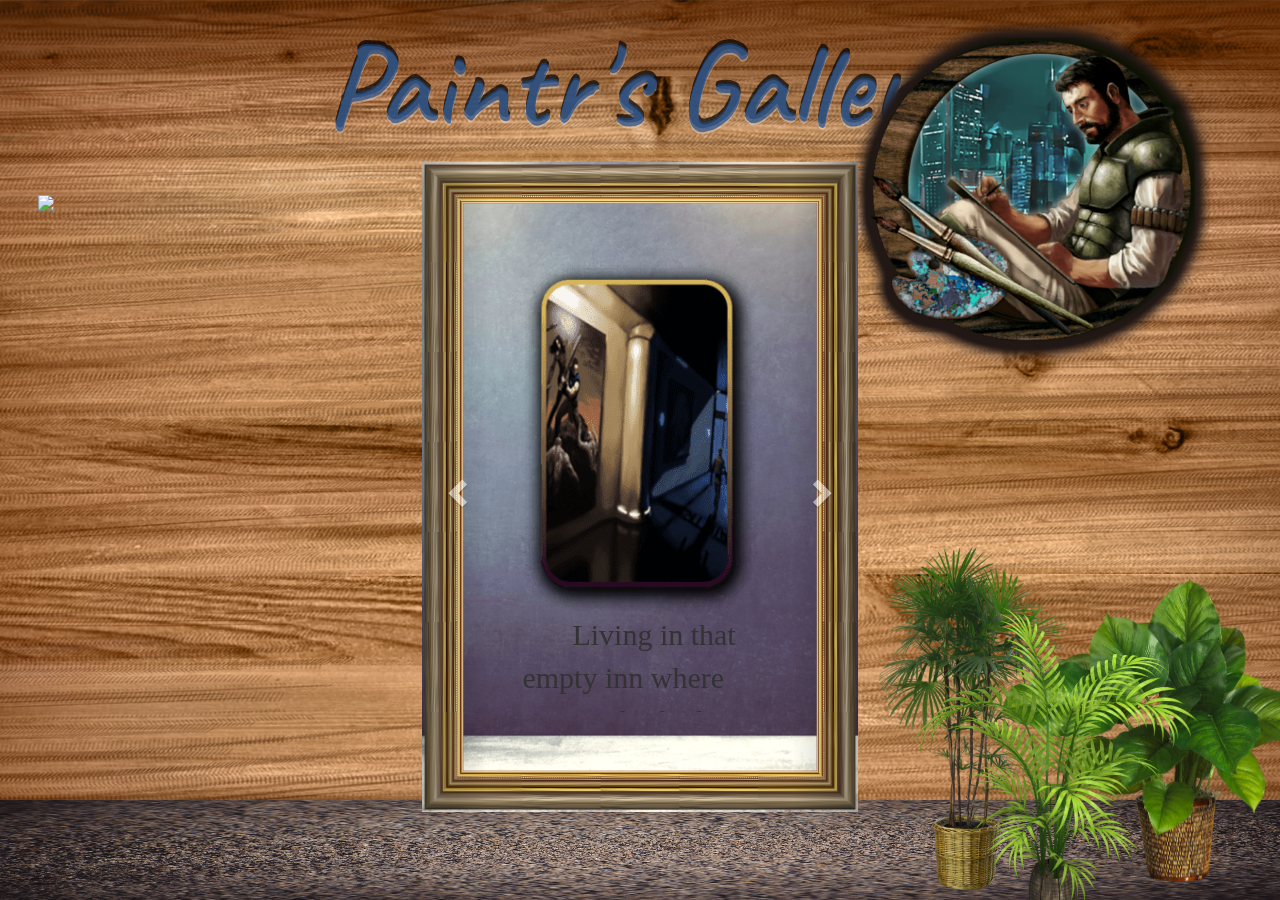
==== commit cf290ebb: "Merge branch 'main' of github.com:shelkelly/TradersHand into main" ====
--- a/index.html
+++ b/index.html
@@ -50,30 +50,8 @@
                 </div>
             </div>
 
+
             <div class="col">
-
-                <img src="art/The_Gallery.png" id="TheGallery">
-            </div>
-
-
-            <div class="col">
-
-                <div id="gallerytext">
-
-                    <p> Living in that empty inn where Mae and I died was a nightmare until I thought of something about
-                        us;
-                        we
-                        were
-                        about growth and didn’t stagnate because every day was a new day for us to share. We lived in
-                        the
-                        moment;
-                        the past was a memory and there was no promise of the future. Life was exciting and our love was
-                        ecstasy. I
-                        couldn’t let that die so I turned the inn where we died into a gallery… a light for Mae in the
-                        darkness,
-                        a
-                        place of memory and life.</p>
-                </div>
 
                 <div id="gallerycarousel">
 
@@ -90,7 +68,26 @@
                         <div class="carousel-inner">
 
                             <div class="item active">
-                                <h2>Freedom</h2>
+                                <img src="art/The_Gallery.png">
+                                <div class="carousel-text">
+                                    
+                                    <p>Living in that empty inn where Mae and I died was a nightmare until I thought of something about
+                                        us;
+                                        we
+                                        were
+                                        about growth and didn’t stagnate because every day was a new day for us to share. We lived in
+                                        the
+                                        moment;
+                                        the past was a memory and there was no promise of the future. Life was exciting and our love was
+                                        ecstasy. I
+                                        couldn’t let that die so I turned the inn where we died into a gallery… a light for Mae in the
+                                        darkness,
+                                        a
+                                        place of memory and life.</p>
+                                </div>
+                            </div>
+
+                            <div class="item">
                                 <img src="art/Freedom.png" alt="New York">
                                 <div class="carousel-text">
                                     <h2>Freedom</h2>
--- a/gallery.css
+++ b/gallery.css
@@ -3,12 +3,12 @@
 
 @font-face {
   font-family: 'Aladin';
-  src: url('http://tradershand.com/fonts/Aladin-Regular.eot');
-  src: url('http://tradershand.com/fonts/Aladin-Regular.eot?#iefix') format('embedded-opentype'),
-      url('http://tradershand.com/fonts/Aladin-Regular.woff2') format('woff2'),
-      url('http://tradershand.com/fonts/Aladin-Regular.woff') format('woff'),
-      url('http://tradershand.com/fonts/Aladin-Regular.ttf') format('truetype'),
-      url('http://tradershand.com/fonts/Aladin-Regular.svg#Aladin-Regular') format('svg');
+  src: url('../fonts/Aladin-Regular.eot');
+  src: url('../fonts/Aladin-Regular.eot?#iefix') format('embedded-opentype'),
+      url('../fonts/Aladin-Regular.woff2') format('woff2'),
+      url('../fonts/Aladin-Regular.woff') format('woff'),
+      url('../fonts/Aladin-Regular.ttf') format('truetype'),
+      url('../fonts/Aladin-Regular.svg#Aladin-Regular') format('svg');
   font-weight: normal;
   font-style: normal;
   font-display: swap;
@@ -16,12 +16,12 @@
 
 @font-face {
   font-family: 'Amali';
-  src: url('http://tradershand.com/fonts/Amali.eot');
-  src: url('http://tradershand.com/fonts/Amali.eot?#iefix') format('embedded-opentype'),
-      url('http://tradershand.com/fonts/Amali.woff2') format('woff2'),
-      url('http://tradershand.com/fonts/Amali.woff') format('woff'),
-      url('http://tradershand.com/fonts/Amali.ttf') format('truetype'),
-      url('http://tradershand.com/fonts/Amali.svg#Amali') format('svg');
+  src: url('../fonts/Amali.eot');
+  src: url('../fonts/Amali.eot?#iefix') format('embedded-opentype'),
+      url('../fonts/Amali.woff2') format('woff2'),
+      url('../fonts/Amali.woff') format('woff'),
+      url('../fonts/Amali.ttf') format('truetype'),
+      url('../fonts/Amali.svg#Amali') format('svg');
   font-weight: normal;
   font-style: normal;
   font-display: swap;
@@ -29,12 +29,12 @@
 
 @font-face {
   font-family: 'Annie Use Your Telescope';
-  src: url('http://tradershand.com/fonts/AnnieUseYourTelescope-Regular.eot');
-  src: url('http://tradershand.com/fonts/AnnieUseYourTelescope-Regular.eot?#iefix') format('embedded-opentype'),
-      url('http://tradershand.com/fonts/AnnieUseYourTelescope-Regular.woff2') format('woff2'),
-      url('http://tradershand.com/fonts/AnnieUseYourTelescope-Regular.woff') format('woff'),
-      url('http://tradershand.com/fonts/AnnieUseYourTelescope-Regular.ttf') format('truetype'),
-      url('http://tradershand.com/fonts/AnnieUseYourTelescope-Regular.svg#AnnieUseYourTelescope-Regular') format('svg');
+  src: url('../fonts/AnnieUseYourTelescope-Regular.eot');
+  src: url('../fonts/AnnieUseYourTelescope-Regular.eot?#iefix') format('embedded-opentype'),
+      url('../fonts/AnnieUseYourTelescope-Regular.woff2') format('woff2'),
+      url('../fonts/AnnieUseYourTelescope-Regular.woff') format('woff'),
+      url('../fonts/AnnieUseYourTelescope-Regular.ttf') format('truetype'),
+      url('../fonts/AnnieUseYourTelescope-Regular.svg#AnnieUseYourTelescope-Regular') format('svg');
   font-weight: normal;
   font-style: normal;
   font-display: swap;
@@ -42,12 +42,12 @@
 
 @font-face {
   font-family: 'Austina';
-  src: url('http://tradershand.com/fonts/Austina.eot');
-  src: url('http://tradershand.com/fonts/Austina.eot?#iefix') format('embedded-opentype'),
-      url('http://tradershand.com/fonts/Austina.woff2') format('woff2'),
-      url('http://tradershand.com/fonts/Austina.woff') format('woff'),
-      url('http://tradershand.com/fonts/Austina.ttf') format('truetype'),
-      url('http://tradershand.com/fonts/Austina.svg#Austina') format('svg');
+  src: url('../fonts/Austina.eot');
+  src: url('../fonts/Austina.eot?#iefix') format('embedded-opentype'),
+      url('../fonts/Austina.woff2') format('woff2'),
+      url('../fonts/Austina.woff') format('woff'),
+      url('../fonts/Austina.ttf') format('truetype'),
+      url('../fonts/Austina.svg#Austina') format('svg');
   font-weight: normal;
   font-style: normal;
   font-display: swap;
@@ -55,12 +55,12 @@
 
 @font-face {
   font-family: 'Baskervville';
-  src: url('http://tradershand.com/fonts/Baskervville-Regular.eot');
-  src: url('http://tradershand.com/fonts/Baskervville-Regular.eot?#iefix') format('embedded-opentype'),
-      url('http://tradershand.com/fonts/Baskervville-Regular.woff2') format('woff2'),
-      url('http://tradershand.com/fonts/Baskervville-Regular.woff') format('woff'),
-      url('http://tradershand.com/fonts/Baskervville-Regular.ttf') format('truetype'),
-      url('http://tradershand.com/fonts/Baskervville-Regular.svg#Baskervville-Regular') format('svg');
+  src: url('../fonts/Baskervville-Regular.eot');
+  src: url('../fonts/Baskervville-Regular.eot?#iefix') format('embedded-opentype'),
+      url('../fonts/Baskervville-Regular.woff2') format('woff2'),
+      url('../fonts/Baskervville-Regular.woff') format('woff'),
+      url('../fonts/Baskervville-Regular.ttf') format('truetype'),
+      url('../fonts/Baskervville-Regular.svg#Baskervville-Regular') format('svg');
   font-weight: normal;
   font-style: normal;
   font-display: swap;
@@ -68,12 +68,12 @@
 
 @font-face {
   font-family: 'Cambridge';
-  src: url('http://tradershand.com/fonts/CambridgeMedium.eot');
-  src: url('http://tradershand.com/fonts/CambridgeMedium.eot?#iefix') format('embedded-opentype'),
-      url('http://tradershand.com/fonts/CambridgeMedium.woff2') format('woff2'),
-      url('http://tradershand.com/fonts/CambridgeMedium.woff') format('woff'),
-      url('http://tradershand.com/fonts/CambridgeMedium.ttf') format('truetype'),
-      url('http://tradershand.com/fonts/CambridgeMedium.svg#CambridgeMedium') format('svg');
+  src: url('../fonts/CambridgeMedium.eot');
+  src: url('../fonts/CambridgeMedium.eot?#iefix') format('embedded-opentype'),
+      url('../fonts/CambridgeMedium.woff2') format('woff2'),
+      url('../fonts/CambridgeMedium.woff') format('woff'),
+      url('../fonts/CambridgeMedium.ttf') format('truetype'),
+      url('../fonts/CambridgeMedium.svg#CambridgeMedium') format('svg');
   font-weight: 500;
   font-style: normal;
   font-display: swap;
@@ -81,12 +81,12 @@
 
 @font-face {
   font-family: 'Charm';
-  src: url('http://tradershand.com/fonts/Charm-Regular.eot');
-  src: url('http://tradershand.com/fonts/Charm-Regular.eot?#iefix') format('embedded-opentype'),
-      url('http://tradershand.com/fonts/Charm-Regular.woff2') format('woff2'),
-      url('http://tradershand.com/fonts/Charm-Regular.woff') format('woff'),
-      url('http://tradershand.com/fonts/Charm-Regular.ttf') format('truetype'),
-      url('http://tradershand.com/fonts/Charm-Regular.svg#Charm-Regular') format('svg');
+  src: url('../fonts/Charm-Regular.eot');
+  src: url('../fonts/Charm-Regular.eot?#iefix') format('embedded-opentype'),
+      url('../fonts/Charm-Regular.woff2') format('woff2'),
+      url('../fonts/Charm-Regular.woff') format('woff'),
+      url('../fonts/Charm-Regular.ttf') format('truetype'),
+      url('../fonts/Charm-Regular.svg#Charm-Regular') format('svg');
   font-weight: normal;
   font-style: normal;
   font-display: swap;
@@ -94,12 +94,12 @@
 
 @font-face {
   font-family: 'Chilanka';
-  src: url('http://tradershand.com/fonts/Chilanka-Regular.eot');
-  src: url('http://tradershand.com/fonts/Chilanka-Regular.eot?#iefix') format('embedded-opentype'),
-      url('http://tradershand.com/fonts/Chilanka-Regular.woff2') format('woff2'),
-      url('http://tradershand.com/fonts/Chilanka-Regular.woff') format('woff'),
-      url('http://tradershand.com/fonts/Chilanka-Regular.ttf') format('truetype'),
-      url('http://tradershand.com/fonts/Chilanka-Regular.svg#Chilanka-Regular') format('svg');
+  src: url('../fonts/Chilanka-Regular.eot');
+  src: url('../fonts/Chilanka-Regular.eot?#iefix') format('embedded-opentype'),
+      url('../fonts/Chilanka-Regular.woff2') format('woff2'),
+      url('../fonts/Chilanka-Regular.woff') format('woff'),
+      url('../fonts/Chilanka-Regular.ttf') format('truetype'),
+      url('../fonts/Chilanka-Regular.svg#Chilanka-Regular') format('svg');
   font-weight: normal;
   font-style: normal;
   font-display: swap;
@@ -107,12 +107,12 @@
 
 @font-face {
   font-family: 'Covered By Your Grace';
-  src: url('http://tradershand.com/fonts/CoveredByYourGrace.eot');
-  src: url('http://tradershand.com/fonts/CoveredByYourGrace.eot?#iefix') format('embedded-opentype'),
-      url('http://tradershand.com/fonts/CoveredByYourGrace.woff2') format('woff2'),
-      url('http://tradershand.com/fonts/CoveredByYourGrace.woff') format('woff'),
-      url('http://tradershand.com/fonts/CoveredByYourGrace.ttf') format('truetype'),
-      url('http://tradershand.com/fonts/CoveredByYourGrace.svg#CoveredByYourGrace') format('svg');
+  src: url('../fonts/CoveredByYourGrace.eot');
+  src: url('../fonts/CoveredByYourGrace.eot?#iefix') format('embedded-opentype'),
+      url('../fonts/CoveredByYourGrace.woff2') format('woff2'),
+      url('../fonts/CoveredByYourGrace.woff') format('woff'),
+      url('../fonts/CoveredByYourGrace.ttf') format('truetype'),
+      url('../fonts/CoveredByYourGrace.svg#CoveredByYourGrace') format('svg');
   font-weight: normal;
   font-style: normal;
   font-display: swap;
@@ -120,12 +120,12 @@
 
 @font-face {
   font-family: 'Dancing Script';
-  src: url('http://tradershand.com/fonts/DancingScript.eot');
-  src: url('http://tradershand.com/fonts/DancingScript.eot?#iefix') format('embedded-opentype'),
-      url('http://tradershand.com/fonts/DancingScript.woff2') format('woff2'),
-      url('http://tradershand.com/fonts/DancingScript.woff') format('woff'),
-      url('http://tradershand.com/fonts/DancingScript.ttf') format('truetype'),
-      url('http://tradershand.com/fonts/DancingScript.svg#DancingScript') format('svg');
+  src: url('../fonts/DancingScript.eot');
+  src: url('../fonts/DancingScript.eot?#iefix') format('embedded-opentype'),
+      url('../fonts/DancingScript.woff2') format('woff2'),
+      url('../fonts/DancingScript.woff') format('woff'),
+      url('../fonts/DancingScript.ttf') format('truetype'),
+      url('../fonts/DancingScript.svg#DancingScript') format('svg');
   font-weight: normal;
   font-style: normal;
   font-display: swap;
@@ -133,12 +133,12 @@
 
 @font-face {
   font-family: 'Eagle Lake';
-  src: url('http://tradershand.com/fonts/EagleLake-Regular.eot');
-  src: url('http://tradershand.com/fonts/EagleLake-Regular.eot?#iefix') format('embedded-opentype'),
-      url('http://tradershand.com/fonts/EagleLake-Regular.woff2') format('woff2'),
-      url('http://tradershand.com/fonts/EagleLake-Regular.woff') format('woff'),
-      url('http://tradershand.com/fonts/EagleLake-Regular.ttf') format('truetype'),
-      url('http://tradershand.com/fonts/EagleLake-Regular.svg#EagleLake-Regular') format('svg');
+  src: url('../fonts/EagleLake-Regular.eot');
+  src: url('../fonts/EagleLake-Regular.eot?#iefix') format('embedded-opentype'),
+      url('../fonts/EagleLake-Regular.woff2') format('woff2'),
+      url('../fonts/EagleLake-Regular.woff') format('woff'),
+      url('../fonts/EagleLake-Regular.ttf') format('truetype'),
+      url('../fonts/EagleLake-Regular.svg#EagleLake-Regular') format('svg');
   font-weight: normal;
   font-style: normal;
   font-display: swap;
@@ -146,12 +146,12 @@
 
 @font-face {
   font-family: 'Gondola SD';
-  src: url('http://tradershand.com/fonts/GondolaSD.eot');
-  src: url('http://tradershand.com/fonts/GondolaSD.eot?#iefix') format('embedded-opentype'),
-      url('http://tradershand.com/fonts/GondolaSD.woff2') format('woff2'),
-      url('http://tradershand.com/fonts/GondolaSD.woff') format('woff'),
-      url('http://tradershand.com/fonts/GondolaSD.ttf') format('truetype'),
-      url('http://tradershand.com/fonts/GondolaSD.svg#GondolaSD') format('svg');
+  src: url('../fonts/GondolaSD.eot');
+  src: url('../fonts/GondolaSD.eot?#iefix') format('embedded-opentype'),
+      url('../fonts/GondolaSD.woff2') format('woff2'),
+      url('../fonts/GondolaSD.woff') format('woff'),
+      url('../fonts/GondolaSD.ttf') format('truetype'),
+      url('../fonts/GondolaSD.svg#GondolaSD') format('svg');
   font-weight: normal;
   font-style: normal;
   font-display: swap;
@@ -159,12 +159,12 @@
 
 @font-face {
   font-family: 'Gothic Ultra';
-  src: url('http://tradershand.com/fonts/GothicUltra.eot');
-  src: url('http://tradershand.com/fonts/GothicUltra.eot?#iefix') format('embedded-opentype'),
-      url('http://tradershand.com/fonts/GothicUltra.woff2') format('woff2'),
-      url('http://tradershand.com/fonts/GothicUltra.woff') format('woff'),
-      url('http://tradershand.com/fonts/GothicUltra.ttf') format('truetype'),
-      url('http://tradershand.com/fonts/GothicUltra.svg#GothicUltra') format('svg');
+  src: url('../fonts/GothicUltra.eot');
+  src: url('../fonts/GothicUltra.eot?#iefix') format('embedded-opentype'),
+      url('../fonts/GothicUltra.woff2') format('woff2'),
+      url('../fonts/GothicUltra.woff') format('woff'),
+      url('../fonts/GothicUltra.ttf') format('truetype'),
+      url('../fonts/GothicUltra.svg#GothicUltra') format('svg');
   font-weight: normal;
   font-style: normal;
   font-display: swap;
@@ -172,12 +172,12 @@
 
 @font-face {
   font-family: 'Goudy Old Style';
-  src: url('http://tradershand.com/fonts/GoudyOldStyleT-Regular.eot');
-  src: url('http://tradershand.com/fonts/GoudyOldStyleT-Regular.eot?#iefix') format('embedded-opentype'),
-      url('http://tradershand.com/fonts/GoudyOldStyleT-Regular.woff2') format('woff2'),
-      url('http://tradershand.com/fonts/GoudyOldStyleT-Regular.woff') format('woff'),
-      url('http://tradershand.com/fonts/GoudyOldStyleT-Regular.ttf') format('truetype'),
-      url('http://tradershand.com/fonts/GoudyOldStyleT-Regular.svg#GoudyOldStyleT-Regular') format('svg');
+  src: url('../fonts/GoudyOldStyleT-Regular.eot');
+  src: url('../fonts/GoudyOldStyleT-Regular.eot?#iefix') format('embedded-opentype'),
+      url('../fonts/GoudyOldStyleT-Regular.woff2') format('woff2'),
+      url('../fonts/GoudyOldStyleT-Regular.woff') format('woff'),
+      url('../fonts/GoudyOldStyleT-Regular.ttf') format('truetype'),
+      url('../fonts/GoudyOldStyleT-Regular.svg#GoudyOldStyleT-Regular') format('svg');
   font-weight: 300;
   font-style: normal;
   font-display: swap;
@@ -185,12 +185,12 @@
 
 @font-face {
   font-family: 'Handlee';
-  src: url('http://tradershand.com/fonts/Handlee-Regular.eot');
-  src: url('http://tradershand.com/fonts/Handlee-Regular.eot?#iefix') format('embedded-opentype'),
-      url('http://tradershand.com/fonts/Handlee-Regular.woff2') format('woff2'),
-      url('http://tradershand.com/fonts/Handlee-Regular.woff') format('woff'),
-      url('http://tradershand.com/fonts/Handlee-Regular.ttf') format('truetype'),
-      url('http://tradershand.com/fonts/Handlee-Regular.svg#Handlee-Regular') format('svg');
+  src: url('../fonts/Handlee-Regular.eot');
+  src: url('../fonts/Handlee-Regular.eot?#iefix') format('embedded-opentype'),
+      url('../fonts/Handlee-Regular.woff2') format('woff2'),
+      url('../fonts/Handlee-Regular.woff') format('woff'),
+      url('../fonts/Handlee-Regular.ttf') format('truetype'),
+      url('../fonts/Handlee-Regular.svg#Handlee-Regular') format('svg');
   font-weight: normal;
   font-style: normal;
   font-display: swap;
@@ -198,12 +198,12 @@
 
 @font-face {
   font-family: 'Kaushan Script';
-  src: url('http://tradershand.com/fonts/KaushanScript-Regular.eot');
-  src: url('http://tradershand.com/fonts/KaushanScript-Regular.eot?#iefix') format('embedded-opentype'),
-      url('http://tradershand.com/fonts/KaushanScript-Regular.woff2') format('woff2'),
-      url('http://tradershand.com/fonts/KaushanScript-Regular.woff') format('woff'),
-      url('http://tradershand.com/fonts/KaushanScript-Regular.ttf') format('truetype'),
-      url('http://tradershand.com/fonts/KaushanScript-Regular.svg#KaushanScript-Regular') format('svg');
+  src: url('../fonts/KaushanScript-Regular.eot');
+  src: url('../fonts/KaushanScript-Regular.eot?#iefix') format('embedded-opentype'),
+      url('../fonts/KaushanScript-Regular.woff2') format('woff2'),
+      url('../fonts/KaushanScript-Regular.woff') format('woff'),
+      url('../fonts/KaushanScript-Regular.ttf') format('truetype'),
+      url('../fonts/KaushanScript-Regular.svg#KaushanScript-Regular') format('svg');
   font-weight: normal;
   font-style: normal;
   font-display: swap;
@@ -211,12 +211,12 @@
 
 @font-face {
   font-family: 'MedievalSharp';
-  src: url('http://tradershand.com/fonts/MedievalSharp.eot');
-  src: url('http://tradershand.com/fonts/MedievalSharp.eot?#iefix') format('embedded-opentype'),
-      url('http://tradershand.com/fonts/MedievalSharp.woff2') format('woff2'),
-      url('http://tradershand.com/fonts/MedievalSharp.woff') format('woff'),
-      url('http://tradershand.com/fonts/MedievalSharp.ttf') format('truetype'),
-      url('http://tradershand.com/fonts/MedievalSharp.svg#MedievalSharp') format('svg');
+  src: url('../fonts/MedievalSharp.eot');
+  src: url('../fonts/MedievalSharp.eot?#iefix') format('embedded-opentype'),
+      url('../fonts/MedievalSharp.woff2') format('woff2'),
+      url('../fonts/MedievalSharp.woff') format('woff'),
+      url('../fonts/MedievalSharp.ttf') format('truetype'),
+      url('../fonts/MedievalSharp.svg#MedievalSharp') format('svg');
   font-weight: 500;
   font-style: normal;
   font-display: swap;
@@ -224,12 +224,12 @@
 
 @font-face {
   font-family: 'Merienda';
-  src: url('http://tradershand.com/fonts/Merienda-Regular.eot');
-  src: url('http://tradershand.com/fonts/Merienda-Regular.eot?#iefix') format('embedded-opentype'),
-      url('http://tradershand.com/fonts/Merienda-Regular.woff2') format('woff2'),
-      url('http://tradershand.com/fonts/Merienda-Regular.woff') format('woff'),
-      url('http://tradershand.com/fonts/Merienda-Regular.ttf') format('truetype'),
-      url('http://tradershand.com/fonts/Merienda-Regular.svg#Merienda-Regular') format('svg');
+  src: url('../fonts/Merienda-Regular.eot');
+  src: url('../fonts/Merienda-Regular.eot?#iefix') format('embedded-opentype'),
+      url('../fonts/Merienda-Regular.woff2') format('woff2'),
+      url('../fonts/Merienda-Regular.woff') format('woff'),
+      url('../fonts/Merienda-Regular.ttf') format('truetype'),
+      url('../fonts/Merienda-Regular.svg#Merienda-Regular') format('svg');
   font-weight: bold;
   font-style: normal;
   font-display: swap;
@@ -237,12 +237,12 @@
 
 @font-face {
   font-family: 'Montez';
-  src: url('http://tradershand.com/fonts/Montez-Regular.eot');
-  src: url('http://tradershand.com/fonts/Montez-Regular.eot?#iefix') format('embedded-opentype'),
-      url('http://tradershand.com/fonts/Montez-Regular.woff2') format('woff2'),
-      url('http://tradershand.com/fonts/Montez-Regular.woff') format('woff'),
-      url('http://tradershand.com/fonts/Montez-Regular.ttf') format('truetype'),
-      url('http://tradershand.com/fonts/Montez-Regular.svg#Montez-Regular') format('svg');
+  src: url('../fonts/Montez-Regular.eot');
+  src: url('../fonts/Montez-Regular.eot?#iefix') format('embedded-opentype'),
+      url('../fonts/Montez-Regular.woff2') format('woff2'),
+      url('../fonts/Montez-Regular.woff') format('woff'),
+      url('../fonts/Montez-Regular.ttf') format('truetype'),
+      url('../fonts/Montez-Regular.svg#Montez-Regular') format('svg');
   font-weight: normal;
   font-style: normal;
   font-display: swap;
@@ -250,12 +250,12 @@
 
 @font-face {
   font-family: 'Nova Cut';
-  src: url('http://tradershand.com/fonts/NovaCut.eot');
-  src: url('http://tradershand.com/fonts/NovaCut.eot?#iefix') format('embedded-opentype'),
-      url('http://tradershand.com/fonts/NovaCut.woff2') format('woff2'),
-      url('http://tradershand.com/fonts/NovaCut.woff') format('woff'),
-      url('http://tradershand.com/fonts/NovaCut.ttf') format('truetype'),
-      url('http://tradershand.com/fonts/NovaCut.svg#NovaCut') format('svg');
+  src: url('../fonts/NovaCut.eot');
+  src: url('../fonts/NovaCut.eot?#iefix') format('embedded-opentype'),
+      url('../fonts/NovaCut.woff2') format('woff2'),
+      url('../fonts/NovaCut.woff') format('woff'),
+      url('../fonts/NovaCut.ttf') format('truetype'),
+      url('../fonts/NovaCut.svg#NovaCut') format('svg');
   font-weight: normal;
   font-style: normal;
   font-display: swap;
@@ -263,12 +263,12 @@
 
 @font-face {
   font-family: 'Nova Oval';
-  src: url('http://tradershand.com/fonts/NovaOval.eot');
-  src: url('http://tradershand.com/fonts/NovaOval.eot?#iefix') format('embedded-opentype'),
-      url('http://tradershand.com/fonts/NovaOval.woff2') format('woff2'),
-      url('http://tradershand.com/fonts/NovaOval.woff') format('woff'),
-      url('http://tradershand.com/fonts/NovaOval.ttf') format('truetype'),
-      url('http://tradershand.com/fonts/NovaOval.svg#NovaOval') format('svg');
+  src: url('../fonts/NovaOval.eot');
+  src: url('../fonts/NovaOval.eot?#iefix') format('embedded-opentype'),
+      url('../fonts/NovaOval.woff2') format('woff2'),
+      url('../fonts/NovaOval.woff') format('woff'),
+      url('../fonts/NovaOval.ttf') format('truetype'),
+      url('../fonts/NovaOval.svg#NovaOval') format('svg');
   font-weight: normal;
   font-style: normal;
   font-display: swap;
@@ -276,12 +276,12 @@
 
 @font-face {
   font-family: 'Nova Round';
-  src: url('http://tradershand.com/fonts/NovaRound.eot');
-  src: url('http://tradershand.com/fonts/NovaRound.eot?#iefix') format('embedded-opentype'),
-      url('http://tradershand.com/fonts/NovaRound.woff2') format('woff2'),
-      url('http://tradershand.com/fonts/NovaRound.woff') format('woff'),
-      url('http://tradershand.com/fonts/NovaRound.ttf') format('truetype'),
-      url('http://tradershand.com/fonts/NovaRound.svg#NovaRound') format('svg');
+  src: url('../fonts/NovaRound.eot');
+  src: url('../fonts/NovaRound.eot?#iefix') format('embedded-opentype'),
+      url('../fonts/NovaRound.woff2') format('woff2'),
+      url('../fonts/NovaRound.woff') format('woff'),
+      url('../fonts/NovaRound.ttf') format('truetype'),
+      url('../fonts/NovaRound.svg#NovaRound') format('svg');
   font-weight: normal;
   font-style: normal;
   font-display: swap;
@@ -289,12 +289,12 @@
 
 @font-face {
   font-family: 'Nova Slim';
-  src: url('http://tradershand.com/fonts/NovaSlim.eot');
-  src: url('http://tradershand.com/fonts/NovaSlim.eot?#iefix') format('embedded-opentype'),
-      url('http://tradershand.com/fonts/NovaSlim.woff2') format('woff2'),
-      url('http://tradershand.com/fonts/NovaSlim.woff') format('woff'),
-      url('http://tradershand.com/fonts/NovaSlim.ttf') format('truetype'),
-      url('http://tradershand.com/fonts/NovaSlim.svg#NovaSlim') format('svg');
+  src: url('../fonts/NovaSlim.eot');
+  src: url('../fonts/NovaSlim.eot?#iefix') format('embedded-opentype'),
+      url('../fonts/NovaSlim.woff2') format('woff2'),
+      url('../fonts/NovaSlim.woff') format('woff'),
+      url('../fonts/NovaSlim.ttf') format('truetype'),
+      url('../fonts/NovaSlim.svg#NovaSlim') format('svg');
   font-weight: normal;
   font-style: normal;
   font-display: swap;
@@ -302,12 +302,12 @@
 
 @font-face {
   font-family: 'Old Standard TT';
-  src: url('http://tradershand.com/fonts/OldStandardTT-Regular.eot');
-  src: url('http://tradershand.com/fonts/OldStandardTT-Regular.eot?#iefix') format('embedded-opentype'),
-      url('http://tradershand.com/fonts/OldStandardTT-Regular.woff2') format('woff2'),
-      url('http://tradershand.com/fonts/OldStandardTT-Regular.woff') format('woff'),
-      url('http://tradershand.com/fonts/OldStandardTT-Regular.ttf') format('truetype'),
-      url('http://tradershand.com/fonts/OldStandardTT-Regular.svg#OldStandardTT-Regular') format('svg');
+  src: url('../fonts/OldStandardTT-Regular.eot');
+  src: url('../fonts/OldStandardTT-Regular.eot?#iefix') format('embedded-opentype'),
+      url('../fonts/OldStandardTT-Regular.woff2') format('woff2'),
+      url('../fonts/OldStandardTT-Regular.woff') format('woff'),
+      url('../fonts/OldStandardTT-Regular.ttf') format('truetype'),
+      url('../fonts/OldStandardTT-Regular.svg#OldStandardTT-Regular') format('svg');
   font-weight: normal;
   font-style: normal;
   font-display: swap;
@@ -315,12 +315,12 @@
 
 @font-face {
   font-family: 'Ritalin';
-  src: url('http://tradershand.com/fonts/Ritalin.eot');
-  src: url('http://tradershand.com/fonts/Ritalin.eot?#iefix') format('embedded-opentype'),
-      url('http://tradershand.com/fonts/Ritalin.woff2') format('woff2'),
-      url('http://tradershand.com/fonts/Ritalin.woff') format('woff'),
-      url('http://tradershand.com/fonts/Ritalin.ttf') format('truetype'),
-      url('http://tradershand.com/fonts/Ritalin.svg#Ritalin') format('svg');
+  src: url('../fonts/Ritalin.eot');
+  src: url('../fonts/Ritalin.eot?#iefix') format('embedded-opentype'),
+      url('../fonts/Ritalin.woff2') format('woff2'),
+      url('../fonts/Ritalin.woff') format('woff'),
+      url('../fonts/Ritalin.ttf') format('truetype'),
+      url('../fonts/Ritalin.svg#Ritalin') format('svg');
   font-weight: normal;
   font-style: normal;
   font-display: swap;
@@ -328,12 +328,12 @@
 
 @font-face {
   font-family: 'Salsa';
-  src: url('http://tradershand.com/fonts/Salsa-Regular.eot');
-  src: url('http://tradershand.com/fonts/Salsa-Regular.eot?#iefix') format('embedded-opentype'),
-      url('http://tradershand.com/fonts/Salsa-Regular.woff2') format('woff2'),
-      url('http://tradershand.com/fonts/Salsa-Regular.woff') format('woff'),
-      url('http://tradershand.com/fonts/Salsa-Regular.ttf') format('truetype'),
-      url('http://tradershand.com/fonts/Salsa-Regular.svg#Salsa-Regular') format('svg');
+  src: url('../fonts/Salsa-Regular.eot');
+  src: url('../fonts/Salsa-Regular.eot?#iefix') format('embedded-opentype'),
+      url('../fonts/Salsa-Regular.woff2') format('woff2'),
+      url('../fonts/Salsa-Regular.woff') format('woff'),
+      url('../fonts/Salsa-Regular.ttf') format('truetype'),
+      url('../fonts/Salsa-Regular.svg#Salsa-Regular') format('svg');
   font-weight: normal;
   font-style: normal;
   font-display: swap;
@@ -341,12 +341,12 @@
 
 @font-face {
   font-family: 'Schoolbell';
-  src: url('http://tradershand.com/fonts/Schoolbell-Regular.eot');
-  src: url('http://tradershand.com/fonts/Schoolbell-Regular.eot?#iefix') format('embedded-opentype'),
-      url('http://tradershand.com/fonts/Schoolbell-Regular.woff2') format('woff2'),
-      url('http://tradershand.com/fonts/Schoolbell-Regular.woff') format('woff'),
-      url('http://tradershand.com/fonts/Schoolbell-Regular.ttf') format('truetype'),
-      url('http://tradershand.com/fonts/Schoolbell-Regular.svg#Schoolbell-Regular') format('svg');
+  src: url('../fonts/Schoolbell-Regular.eot');
+  src: url('../fonts/Schoolbell-Regular.eot?#iefix') format('embedded-opentype'),
+      url('../fonts/Schoolbell-Regular.woff2') format('woff2'),
+      url('../fonts/Schoolbell-Regular.woff') format('woff'),
+      url('../fonts/Schoolbell-Regular.ttf') format('truetype'),
+      url('../fonts/Schoolbell-Regular.svg#Schoolbell-Regular') format('svg');
   font-weight: normal;
   font-style: normal;
   font-display: swap;
@@ -354,12 +354,12 @@
 
 @font-face {
   font-family: 'Sedgwick Ave';
-  src: url('http://tradershand.com/fonts/SedgwickAve-Regular.eot');
-  src: url('http://tradershand.com/fonts/SedgwickAve-Regular.eot?#iefix') format('embedded-opentype'),
-      url('http://tradershand.com/fonts/SedgwickAve-Regular.woff2') format('woff2'),
-      url('http://tradershand.com/fonts/SedgwickAve-Regular.woff') format('woff'),
-      url('http://tradershand.com/fonts/SedgwickAve-Regular.ttf') format('truetype'),
-      url('http://tradershand.com/fonts/SedgwickAve-Regular.svg#SedgwickAve-Regular') format('svg');
+  src: url('../fonts/SedgwickAve-Regular.eot');
+  src: url('../fonts/SedgwickAve-Regular.eot?#iefix') format('embedded-opentype'),
+      url('../fonts/SedgwickAve-Regular.woff2') format('woff2'),
+      url('../fonts/SedgwickAve-Regular.woff') format('woff'),
+      url('../fonts/SedgwickAve-Regular.ttf') format('truetype'),
+      url('../fonts/SedgwickAve-Regular.svg#SedgwickAve-Regular') format('svg');
   font-weight: normal;
   font-style: normal;
   font-display: swap;
@@ -367,12 +367,12 @@
 
 @font-face {
   font-family: 'Simonetta';
-  src: url('http://tradershand.com/fonts/Simonetta-Regular.eot');
-  src: url('http://tradershand.com/fonts/Simonetta-Regular.eot?#iefix') format('embedded-opentype'),
-      url('http://tradershand.com/fonts/Simonetta-Regular.woff2') format('woff2'),
-      url('http://tradershand.com/fonts/Simonetta-Regular.woff') format('woff'),
-      url('http://tradershand.com/fonts/Simonetta-Regular.ttf') format('truetype'),
-      url('http://tradershand.com/fonts/Simonetta-Regular.svg#Simonetta-Regular') format('svg');
+  src: url('../fonts/Simonetta-Regular.eot');
+  src: url('../fonts/Simonetta-Regular.eot?#iefix') format('embedded-opentype'),
+      url('../fonts/Simonetta-Regular.woff2') format('woff2'),
+      url('../fonts/Simonetta-Regular.woff') format('woff'),
+      url('../fonts/Simonetta-Regular.ttf') format('truetype'),
+      url('../fonts/Simonetta-Regular.svg#Simonetta-Regular') format('svg');
   font-weight: normal;
   font-style: normal;
   font-display: swap;
@@ -380,12 +380,12 @@
 
 @font-face {
   font-family: 'Sorts Mill Goudy';
-  src: url('http://tradershand.com/fonts/SortsMillGoudy-Regular.eot');
-  src: url('http://tradershand.com/fonts/SortsMillGoudy-Regular.eot?#iefix') format('embedded-opentype'),
-      url('http://tradershand.com/fonts/SortsMillGoudy-Regular.woff2') format('woff2'),
-      url('http://tradershand.com/fonts/SortsMillGoudy-Regular.woff') format('woff'),
-      url('http://tradershand.com/fonts/SortsMillGoudy-Regular.ttf') format('truetype'),
-      url('http://tradershand.com/fonts/SortsMillGoudy-Regular.svg#SortsMillGoudy-Regular') format('svg');
+  src: url('../fonts/SortsMillGoudy-Regular.eot');
+  src: url('../fonts/SortsMillGoudy-Regular.eot?#iefix') format('embedded-opentype'),
+      url('../fonts/SortsMillGoudy-Regular.woff2') format('woff2'),
+      url('../fonts/SortsMillGoudy-Regular.woff') format('woff'),
+      url('../fonts/SortsMillGoudy-Regular.ttf') format('truetype'),
+      url('../fonts/SortsMillGoudy-Regular.svg#SortsMillGoudy-Regular') format('svg');
   font-weight: normal;
   font-style: normal;
   font-display: swap;
@@ -393,12 +393,12 @@
 
 @font-face {
   font-family: 'Theano Modern';
-  src: url('http://tradershand.com/fonts/TheanoModern-Regular.eot');
-  src: url('http://tradershand.com/fonts/TheanoModern-Regular.eot?#iefix') format('embedded-opentype'),
-      url('http://tradershand.com/fonts/TheanoModern-Regular.woff2') format('woff2'),
-      url('http://tradershand.com/fonts/TheanoModern-Regular.woff') format('woff'),
-      url('http://tradershand.com/fonts/TheanoModern-Regular.ttf') format('truetype'),
-      url('http://tradershand.com/fonts/TheanoModern-Regular.svg#TheanoModern-Regular') format('svg');
+  src: url('../fonts/TheanoModern-Regular.eot');
+  src: url('../fonts/TheanoModern-Regular.eot?#iefix') format('embedded-opentype'),
+      url('../fonts/TheanoModern-Regular.woff2') format('woff2'),
+      url('../fonts/TheanoModern-Regular.woff') format('woff'),
+      url('../fonts/TheanoModern-Regular.ttf') format('truetype'),
+      url('../fonts/TheanoModern-Regular.svg#TheanoModern-Regular') format('svg');
   font-weight: normal;
   font-style: normal;
   font-display: swap;
@@ -406,12 +406,12 @@
 
 @font-face {
   font-family: 'The Girl Next Door';
-  src: url('http://tradershand.com/fonts/TheGirlNextDoor.eot');
-  src: url('http://tradershand.com/fonts/TheGirlNextDoor.eot?#iefix') format('embedded-opentype'),
-      url('http://tradershand.com/fonts/TheGirlNextDoor.woff2') format('woff2'),
-      url('http://tradershand.com/fonts/TheGirlNextDoor.woff') format('woff'),
-      url('http://tradershand.com/fonts/TheGirlNextDoor.ttf') format('truetype'),
-      url('http://tradershand.com/fonts/TheGirlNextDoor.svg#TheGirlNextDoor') format('svg');
+  src: url('../fonts/TheGirlNextDoor.eot');
+  src: url('../fonts/TheGirlNextDoor.eot?#iefix') format('embedded-opentype'),
+      url('../fonts/TheGirlNextDoor.woff2') format('woff2'),
+      url('../fonts/TheGirlNextDoor.woff') format('woff'),
+      url('../fonts/TheGirlNextDoor.ttf') format('truetype'),
+      url('../fonts/TheGirlNextDoor.svg#TheGirlNextDoor') format('svg');
   font-weight: normal;
   font-style: normal;
   font-display: swap;
@@ -419,12 +419,12 @@
 
 @font-face {
   font-family: 'Yataghan';
-  src: url('http://tradershand.com/fonts/Yataghan.eot');
-  src: url('http://tradershand.com/fonts/Yataghan.eot?#iefix') format('embedded-opentype'),
-      url('http://tradershand.com/fonts/Yataghan.woff2') format('woff2'),
-      url('http://tradershand.com/fonts/Yataghan.woff') format('woff'),
-      url('http://tradershand.com/fonts/Yataghan.ttf') format('truetype'),
-      url('http://tradershand.com/fonts/Yataghan.svg#Yataghan') format('svg');
+  src: url('../fonts/Yataghan.eot');
+  src: url('../fonts/Yataghan.eot?#iefix') format('embedded-opentype'),
+      url('../fonts/Yataghan.woff2') format('woff2'),
+      url('../fonts/Yataghan.woff') format('woff'),
+      url('../fonts/Yataghan.ttf') format('truetype'),
+      url('../fonts/Yataghan.svg#Yataghan') format('svg');
   font-weight: normal;
   font-style: normal;
   font-display: swap;
@@ -476,10 +476,13 @@
 
 h2 {
     text-align: center;
+    font-family: 'Charm';
+    font-weight: bold;
 }
 
 p {
     text-indent: 50px;
+    font-family: 'Baskervville';
 }
 
 .container {
@@ -489,7 +492,7 @@
 /*GALLERY HEADER*/
 
 #header {
-    color: rgba(6, 42, 88, 0.671);
+    color: rgba(23, 72, 138, 0.671);
     text-shadow: 0px 2px 0px rgba(255,255,255,.3), 0px -4px 0px rgba(0,0,0,.7);
     text-align: center;
     font-family: 'Caveat', cursive;
@@ -506,17 +509,17 @@
 }
 
 #Paintr {
-  height: 400px;
+  height: 350px;
 }
 
 #Kadiza {
-  margin-left: 18%;
+  margin-left: 3%;
   position: fixed;
   bottom: 5px;
 }
 
 #KadizaImg {
-    height: 650px;
+    height: 700px;
 }
 
 #thegalleryphoto {
@@ -602,21 +605,17 @@
     background-position:top center;
     background-repeat: no-repeat;
     background-attachment:fixed;
-    height: 600px;
+    height: 650px;
     overflow: auto;
     border:100px solid transparent;
     border-image: url("./images/Square_Frame_PNG_Clipart.png") 35% round;
     width: 100%;
+    overflow-x: hidden;
 }
 
 .carousel-text {
     font-size: 30px;
     text-indent: 50px;
-}
-
-.item {
-    padding-left: 5%;
-
 }
 
 /* GALLERY FRAME SCROLLBAR */
